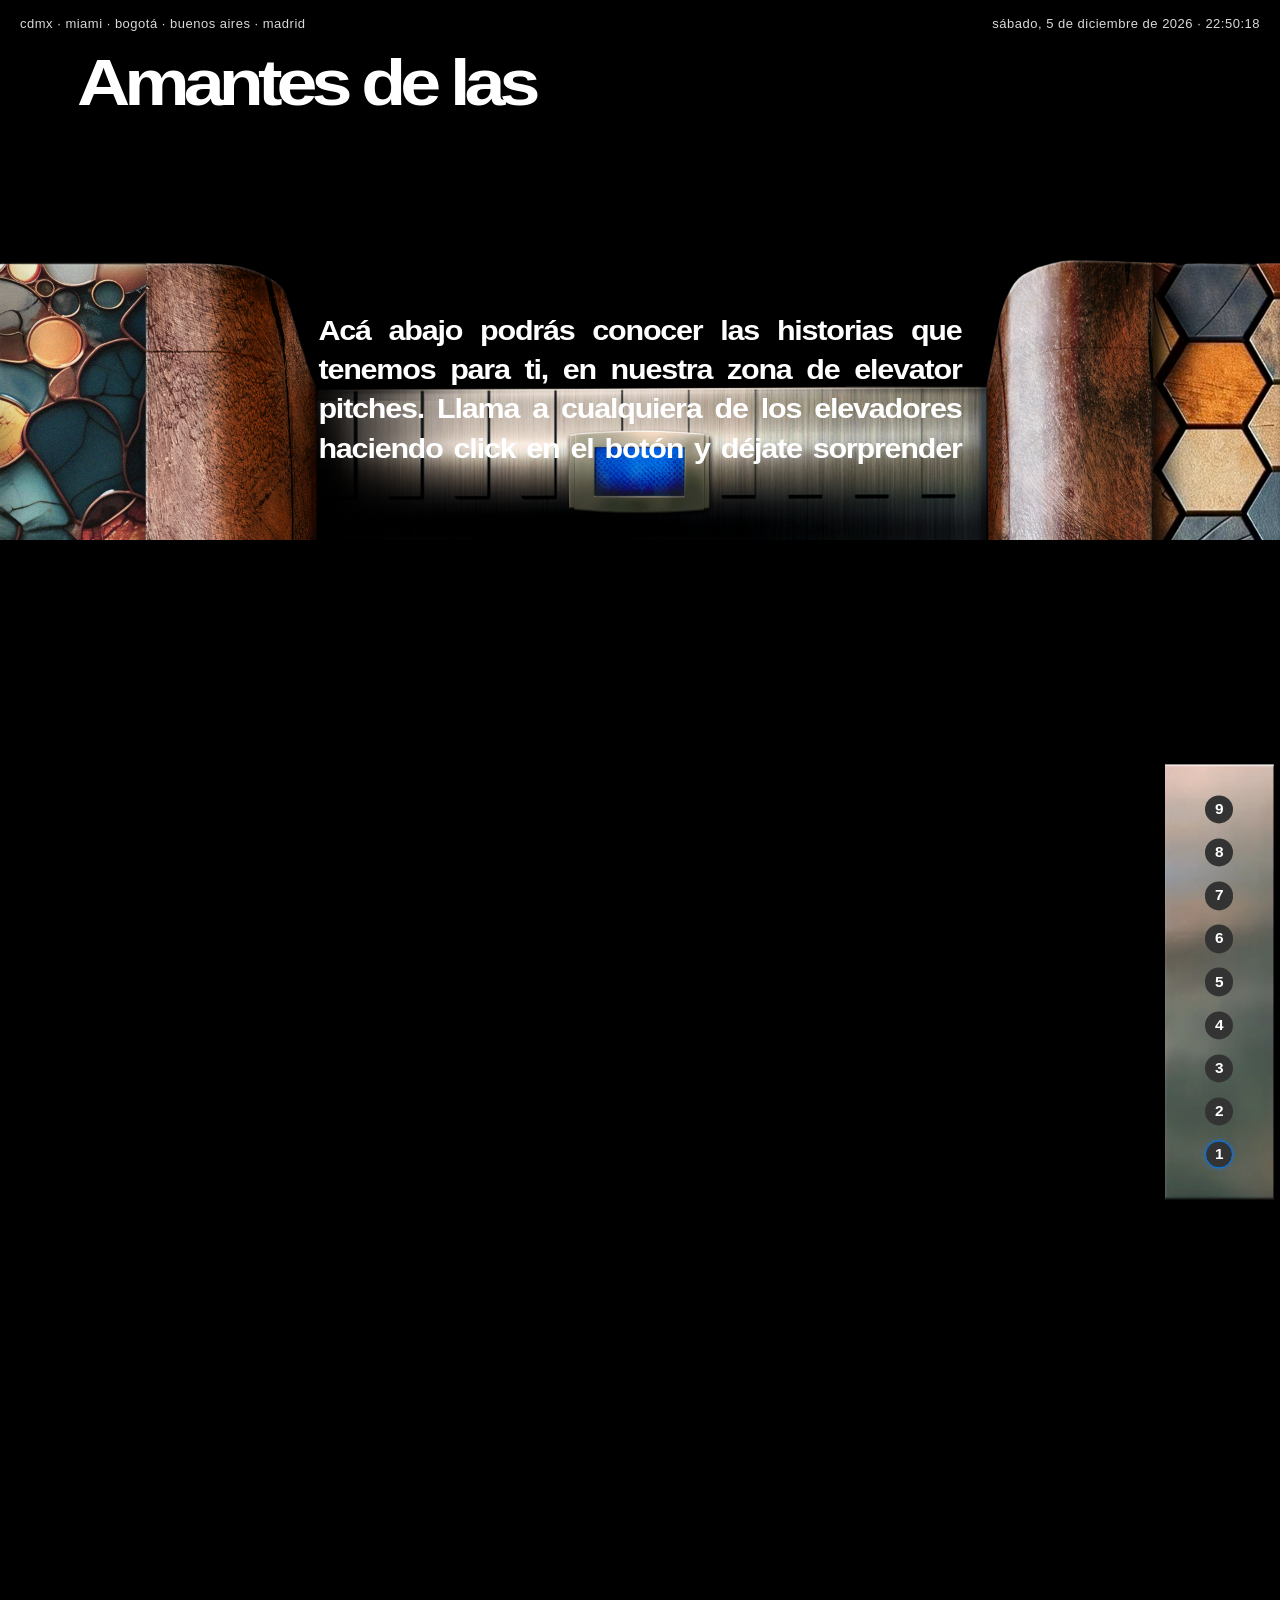
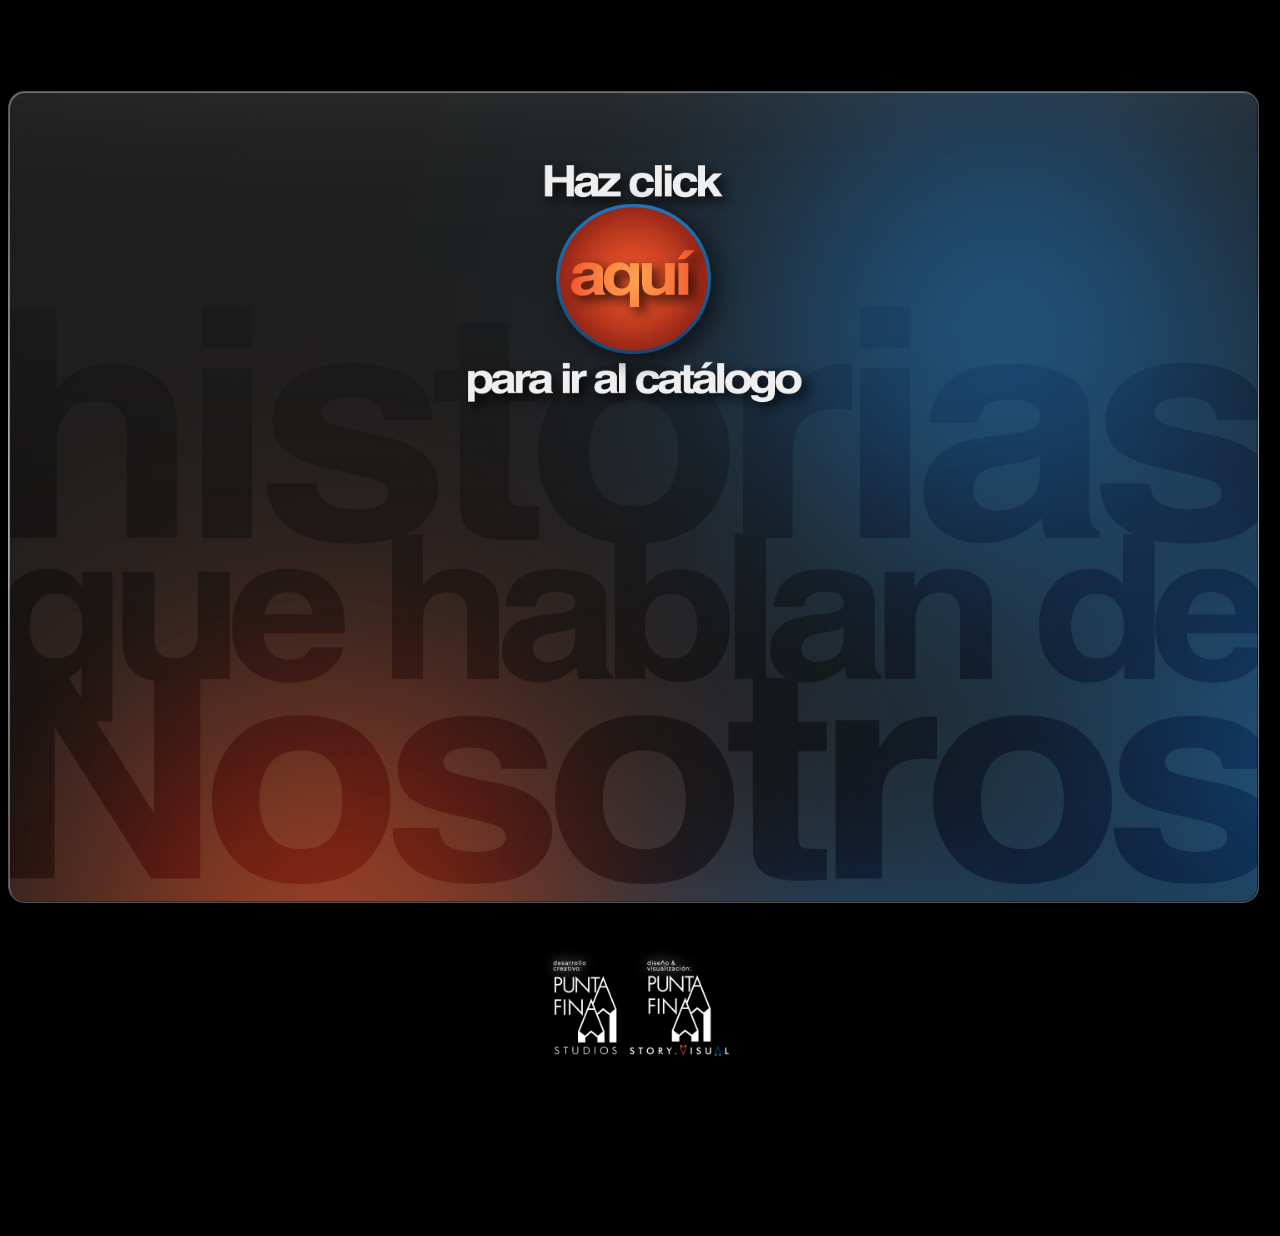
==== amazon-col.html @ 9c2bb6ef "Fix: background duplication in all pages and added video timeline" ====
<!DOCTYPE html>
<html lang="es">

<head>
    <meta charset="UTF-8">
    <meta name="viewport" content="width=device-width, initial-scale=1.0">
    <title>Amazon Col</title>
    <link rel="stylesheet" href="styles.css?v=1.1">
</head>

<body>
    <main>
        <!-- Hero Section (Video 1 + Elevator Frame + Inner Image) -->
        <section class="hero-section">
            <video autoplay muted loop playsinline class="hero-video">
                <source src="Videos/video1.mp4" type="video/mp4">
                Your browser does not support the video tag.
            </video>

            <!-- S1: Header texts -->
            <div id="datetime-display" class="datetime-display"></div>
            <div class="cities-display">cdmx · miami · bogotá · buenos aires · madrid</div>

            <!-- S2: Amantes de las -->
            <div class="amantes-text">Amantes de las</div>

            <!-- S4: Textos descriptivos -->
            <div class="overlay-texts">
                <p class="text-sonamos">Acá abajo podrás conocer las historias que tenemos para ti, en nuestra zona de elevator pitches. Llama a cualquiera de los elevadores haciendo click en el botón y déjate sorprender</p>
            </div>

            <div class="elevator-overlay">
                <img src="Videos/imagen1.png" alt="Elevator Frame" class="elevator-frame">
                <img src="Videos/imagen1.1.png" alt="Elevator Screen" class="elevator-screen">
                <div id="floor-display" class="floor-display">Piso 1</div>
            </div>

        </section>

        <!-- Second Video -->
        <section class="video-section">
            <!-- Preloaded Videos for Amazon Col -->
            <video id="video-1" class="floor-video active" autoplay loop playsinline preload="auto">
                <source src="https://storyvisual.puntafinastudios.com/wp-content/uploads/2026/03/VIDEO-PITCH-Roxana-RAUL.mp4" type="video/mp4">
            </video>
            <video id="video-2" class="floor-video" loop playsinline preload="none">
                <source src="https://storyvisual.puntafinastudios.com/wp-content/uploads/2026/03/VIDEO-PITCH-La-Aeromoza-del-Presidente-RAUL.mp4" type="video/mp4">
            </video>
            <video id="video-3" class="floor-video" loop playsinline preload="none">
                <source src="https://storyvisual.puntafinastudios.com/wp-content/uploads/2026/03/7-VIDEO-PITCH-TU-MEJOR-ERROR-Ascensor.mp4" type="video/mp4">
            </video>
            <video id="video-4" class="floor-video" loop playsinline preload="none">
                <source src="https://storyvisual.puntafinastudios.com/wp-content/uploads/2026/03/3-VIDEO-PITCH-DIARIO-DE-UN-CANALLA-Ascensor.mp4" type="video/mp4">
            </video>
            <video id="video-5" class="floor-video" loop playsinline preload="none">
                <source src="https://storyvisual.puntafinastudios.com/wp-content/uploads/2026/03/8-VIDEO-PITCH-VOLVERTE-A-VER-Ascensor.mp4" type="video/mp4">
            </video>
            <video id="video-6" class="floor-video" loop playsinline preload="none">
                <source src="https://storyvisual.puntafinastudios.com/wp-content/uploads/2026/03/6-VIDEO-PITCH-SENUELO-Ascensor.mp4" type="video/mp4">
            </video>
            <video id="video-7" class="floor-video" loop playsinline preload="none">
                <source src="https://storyvisual.puntafinastudios.com/wp-content/uploads/2026/03/11-VIDEO-PITCH-GUERRA-VERDE-Ascensor.mp4" type="video/mp4">
            </video>
            <video id="video-8" class="floor-video" loop playsinline preload="none">
                <source src="https://storyvisual.puntafinastudios.com/wp-content/uploads/2026/03/12-VIDEO-PITCH-SIN-MATERIAL-PARA-PROTAGONISTA-Ascensor.mp4" type="video/mp4">
            </video>
            <video id="video-9" class="floor-video" loop playsinline preload="none">
                <source src="https://storyvisual.puntafinastudios.com/wp-content/uploads/2026/03/13-VIDEO-PITCH-LO-QUE-VIENE-DESPUES-DEL-AMOR-Ascensor.mp4" type="video/mp4">
            </video>

            <!-- Video Progress Bar -->
            <div class="video-progress-container">
                <div id="video-progress-bar" class="video-progress-bar"></div>
            </div>

            <!-- Video Controls -->
            <div class="video-controls">
                <button id="play-btn" class="control-btn" title="Reproducir">
                    <svg viewBox="0 0 24 24"><path d="M8 5v14l11-7z"/></svg>
                </button>
                <button id="pause-btn" class="control-btn" title="Pausar">
                    <svg viewBox="0 0 24 24"><path d="M6 19h4V5H6v14zm8-14v14h4V5h-4z"/></svg>
                </button>
                <button id="stop-btn" class="control-btn" title="Detener">
                    <svg viewBox="0 0 24 24"><path d="M6 6h12v12H6z"/></svg>
                </button>
            </div>

            <!-- Control Panel -->
            <div class="control-panel nine-floors">
                <img src="Videos/botonera fondo.webp" alt="Control Panel Background" class="panel-bg">
                <div class="panel-buttons">
                    <button class="elevator-btn" data-floor="9" data-title="Lo que viene después del Amor">9</button>
                    <button class="elevator-btn" data-floor="8" data-title="Sin Material para Protagonista">8</button>
                    <button class="elevator-btn" data-floor="7" data-title="Guerra Verde">7</button>
                    <button class="elevator-btn" data-floor="6" data-title="Señuelo">6</button>
                    <button class="elevator-btn" data-floor="5" data-title="Volverte a ver">5</button>
                    <button class="elevator-btn" data-floor="4" data-title="Diario de un Canalla">4</button>
                    <button class="elevator-btn" data-floor="3" data-title="Tu Mejor Error">3</button>
                    <button class="elevator-btn" data-floor="2" data-title="La Aeromoza del Presidente">2</button>
                    <button class="elevator-btn active" data-floor="1" data-title="Roxana">1</button>
                </div>
            </div>
        </section>

        <!-- Use a dedicated section for the base image to avoid overlap -->
        <section class="base-section">
            <div class="base-content-wrapper">
                <a href="catalogo.html">
                    <img src="ascensor/nuevo-haz-click.png" alt="Haz click aquí" class="base-text-overlay">
                </a>
            </div>
            <div class="footer-logos-container">
                <img src="ascensor/logos-pf-storyvisual-base.png" alt="Logos Footer" class="footer-logos">
            </div>
        </section>
    </main>
    <script src="script.js?v=1.1"></script>
</body>

</html>
---- styles.css ----
* {
    margin: 0;
    padding: 0;
    box-sizing: border-box;
}

main {
    max-width: 1920px;
    width: 100%;
    margin: 0 auto;
    background-color: #000;
    position: relative;
    overflow: hidden;
}

body {
    background-color: #000;
    /* Assuming black background from context */
    overflow-x: hidden;
}

.datetime-display {
    position: absolute;
    top: 16px;
    right: 20px;
    z-index: 9999;
    font-family: 'Helvetica Neue', Helvetica, Arial, sans-serif;
    font-size: 13px;
    font-weight: 300;
    color: rgba(255, 255, 255, 0.85);
    text-transform: lowercase;
    letter-spacing: 0.5px;
    pointer-events: none;
}

.cities-display {
    position: absolute;
    top: 16px;
    left: 20px;
    z-index: 9999;
    font-family: 'Helvetica Neue', Helvetica, Arial, sans-serif;
    font-size: 13px;
    font-weight: 300;
    color: rgba(255, 255, 255, 0.85);
    text-transform: lowercase;
    letter-spacing: 0.5px;
    pointer-events: none;
}

/* S2: "Amantes de las" */
.amantes-text {
    position: absolute;
    top: 46px;
    left: 77px;
    z-index: 9998;
    font-family: 'Helvetica Neue', Helvetica, Arial, sans-serif;
    font-weight: bold;
    font-size: 48pt;
    color: #fff;
    letter-spacing: -0.08em;
    transform: scaleX(1.15);
    transform-origin: left center;
    white-space: nowrap;
    pointer-events: none;
}

/* S4: Textos descriptivos */
/* S4: Textos descriptivos */
.overlay-texts {
    position: absolute;
    top: 0;
    left: 0;
    width: 100%;
    height: 100%;
    pointer-events: none;
    z-index: 9998;
}

.text-sonamos {
    position: absolute;
    top: calc(58% - 60px);
    left: 50%;
    transform: translateX(-50%) scaleX(1.09);
    transform-origin: center center;
    opacity: 0;
    filter: blur(10px);
    transition: opacity 0.1s ease-out, filter 0.1s ease-out;
    width: 590px;
    max-width: 90%;
    font-family: 'Helvetica Neue', Helvetica, Arial, sans-serif;
    font-weight: bold;
    font-size: 21pt;
    color: #fff;
    letter-spacing: -0.04em;
    text-align: justify;
    text-align-last: justify;
    line-height: 1.4;
}



.hero-section {
    position: relative;
    width: 100%;
    overflow: hidden;
    margin-bottom: -108px;
    /* Pull next section up to fill gap */
}

.hero-video {
    width: 100%;
    height: auto;
    display: block;
    position: relative;
    /* top: 100px; Removed to fix top gap */
    /* Shift down to hide bottom black strip behind frame */
    /* If the video should cover the whole screen, utilize object-fit. 
       For now, let's assume it sets the height of the section. */
}

.elevator-overlay {
    position: absolute;
    bottom: 100px;
    /* Move frame up to chase video and cover strip */
    left: 0;
    width: 100%;
    display: flex;
    justify-content: center;
    align-items: center;
    z-index: 10;
    /* Ensure it sits on top of the video */
}

.elevator-frame {
    width: 100%;
    height: auto;
    display: block;
    position: relative;
    z-index: 1;
}

.elevator-screen {
    position: absolute;
    width: 14%;
    /* Approx calculation based on 272/1920 ~= 14% */
    max-width: 272px;
    height: auto;
    z-index: 2;
    /* In front of the frame */
    top: 58%;
    /* Move down to align with silver bezel */
    /* Center centering is handled by flex on parent, but let's be explicit if needed */
}

.base-section {
    position: relative;
    width: 100%;
    overflow: visible;
    margin-top: 250px;
    margin-bottom: 300px; /* Added padding for logos */
    z-index: 10;
    background-color: #000;
}

/* Base Section Gradient Blending - Fades UP from the section into black */
.base-section::before {
    content: "";
    position: absolute;
    top: -250px;
    /* Start higher above the section */
    left: 0;
    width: 100%;
    height: 250px;
    background: linear-gradient(to top, #000, transparent);
    pointer-events: none;
    z-index: 100;
}

/* Background Mockup (GLASS DOWN) */
.base-section::after {
    content: "";
    display: block;
    width: 100%;
    padding-bottom: 66.7%;
    background-image: url('ascensor/fondo-historias.png');
    background-size: 100% auto;
    background-position: center top;
    background-repeat: no-repeat;
}

.footer-logos-container {
    display: flex !important;
    justify-content: center;
    position: absolute;
    bottom: -150px; /* Positioned in the black area below the background image */
    width: 100%;
    z-index: 20;
}

.footer-logos {
    width: 20%;
    max-width: 350px;
    height: auto;
}

.base-content-wrapper {
    position: absolute;
    top: calc(50% - 220px);
    /* Positioned centrally over the background mockup */
    left: 50%;
    transform: translate(-50%, -50%);
    width: 100%;
    display: flex;
    flex-direction: column;
    align-items: center;
    justify-content: center;
    z-index: 30;
}

.base-text-overlay {
    position: relative;
    width: 55%;
    max-width: 650px;
    margin: 0 auto;
    display: block !important;
}

.video-section {
    position: relative;
    width: 100%;
    margin: 0;
    line-height: 0;
    min-height: 100vh;
}

.floor-video {
    position: absolute;
    top: 0;
    left: 0;
    width: 100%;
    height: auto;
    opacity: 0;
    transition: opacity 0.5s ease;
    z-index: 1;
}

.floor-video.active {
    opacity: 1;
    z-index: 2;
}

.video-controls {
    position: absolute;
    bottom: -180px;
    /* Matches original requested vertical offset */
    left: 50%;
    transform: translateX(-50%);
    z-index: 30;
    display: flex;
    gap: 20px;
    background: rgba(0, 0, 0, 0.4);
    padding: 10px 20px;
    border-radius: 40px;
    backdrop-filter: blur(10px);
    border: 1px solid rgba(255, 255, 255, 0.2);
    opacity: 0;
    transition: opacity 0.3s ease;
}

.video-section:hover .video-controls {
    opacity: 1;
}

.video-progress-container {
    position: absolute;
    bottom: -90px; /* Positioned above the playback controls */
    left: 50%;
    transform: translateX(-50%);
    width: 60%;
    height: 6px;
    background: rgba(255, 255, 255, 0.2);
    border-radius: 10px;
    z-index: 35;
    cursor: pointer;
    overflow: hidden;
    opacity: 0;
    transition: opacity 0.3s ease, height 0.2s ease;
}

.video-section:hover .video-progress-container {
    opacity: 1;
}

.video-progress-container:hover {
    height: 8px;
}

.video-progress-bar {
    width: 0%;
    height: 100%;
    background: #fff;
    box-shadow: 0 0 10px rgba(255, 255, 255, 0.8);
    transition: width 0.1s linear;
}

.control-btn {
    background: none;
    border: none;
    color: #fff;
    cursor: pointer;
    width: 44px;
    height: 44px;
    display: flex;
    align-items: center;
    justify-content: center;
    border-radius: 50%;
    transition: all 0.2s ease;
    font-size: 20px;
}

.control-btn:hover {
    background: rgba(255, 255, 255, 0.2);
    transform: scale(1.1);
}

.control-btn svg {
    width: 24px;
    height: 24px;
    fill: currentColor;
}

/* Control Panel / Elevator Buttons */
.control-panel {
    position: absolute;
    right: 0.5%;
    top: 50%;
    transform: translateY(-50%);
    width: 8.5vw;
    height: 24vw;
    z-index: 20;
}

.control-panel.nine-floors {
    height: 34vw;
}

.control-panel.ten-floors {
    height: 37vw;
}

.control-panel.eleven-floors {
    height: 44vw;
}

.panel-bg {
    width: 100%;
    height: 100%;
    object-fit: fill;
    display: block;
    position: absolute;
    top: 0;
    left: 0;
    z-index: -1;
}

.panel-buttons {
    position: absolute;
    top: 0;
    left: 0;
    width: 100%;
    height: 100%;
    display: flex;
    flex-direction: column;
    justify-content: space-evenly;
    align-items: center;
    padding: 20% 0;
}

.nine-floors .panel-buttons { padding: 15% 0; }
.ten-floors .panel-buttons { padding: 12% 0; }
.eleven-floors .panel-buttons { padding: 14% 0; }

.elevator-btn {
    width: 2.2vw;
    height: 2.2vw;
    border-radius: 50%;
    background-color: #333;
    color: #fff;
    border: none;
    font-weight: bold;
    font-size: 1.2vw;
    cursor: pointer;
    display: flex;
    justify-content: center;
    align-items: center;
    transition: background 0.3s;
    position: relative;
}

.elevator-btn:hover { background-color: #555; }

.elevator-btn.active {
    border: 1px solid #007bff;
    box-shadow: 0 0 5px rgba(0, 123, 255, 0.5);
}

.elevator-btn::after {
    content: attr(data-title);
    position: absolute;
    right: calc(100% + 15px);
    top: 50%;
    transform: translateY(-50%) translateX(10px);
    background: rgba(0, 0, 0, 0.8);
    color: #fff;
    padding: 6px 12px;
    border-radius: 4px;
    font-size: 1.1vw;
    white-space: nowrap;
    opacity: 0;
    pointer-events: none;
    transition: all 0.3s ease;
    border: 1px solid rgba(255, 255, 255, 0.2);
    backdrop-filter: blur(5px);
    z-index: 100;
}

.elevator-btn:hover::after {
    opacity: 1;
    transform: translateY(-50%) translateX(0);
}

.floor-display {
    position: absolute;
    top: 2075px;
    left: 50%;
    transform: translateX(-50%);
    width: 14%;
    max-width: 272px;
    aspect-ratio: 272 / 187;
    z-index: 5;
    color: #fff;
    font-family: 'Courier New', Courier, monospace;
    font-size: 1.5vw;
    font-weight: bold;
    text-shadow: 0 0 5px rgba(255, 255, 255, 0.8), 0 0 10px rgba(0, 0, 255, 0.5);
    pointer-events: none;
}

@media (max-width: 768px) {
    .control-panel {
        width: 15vw;
        height: 45vw;
    }
}
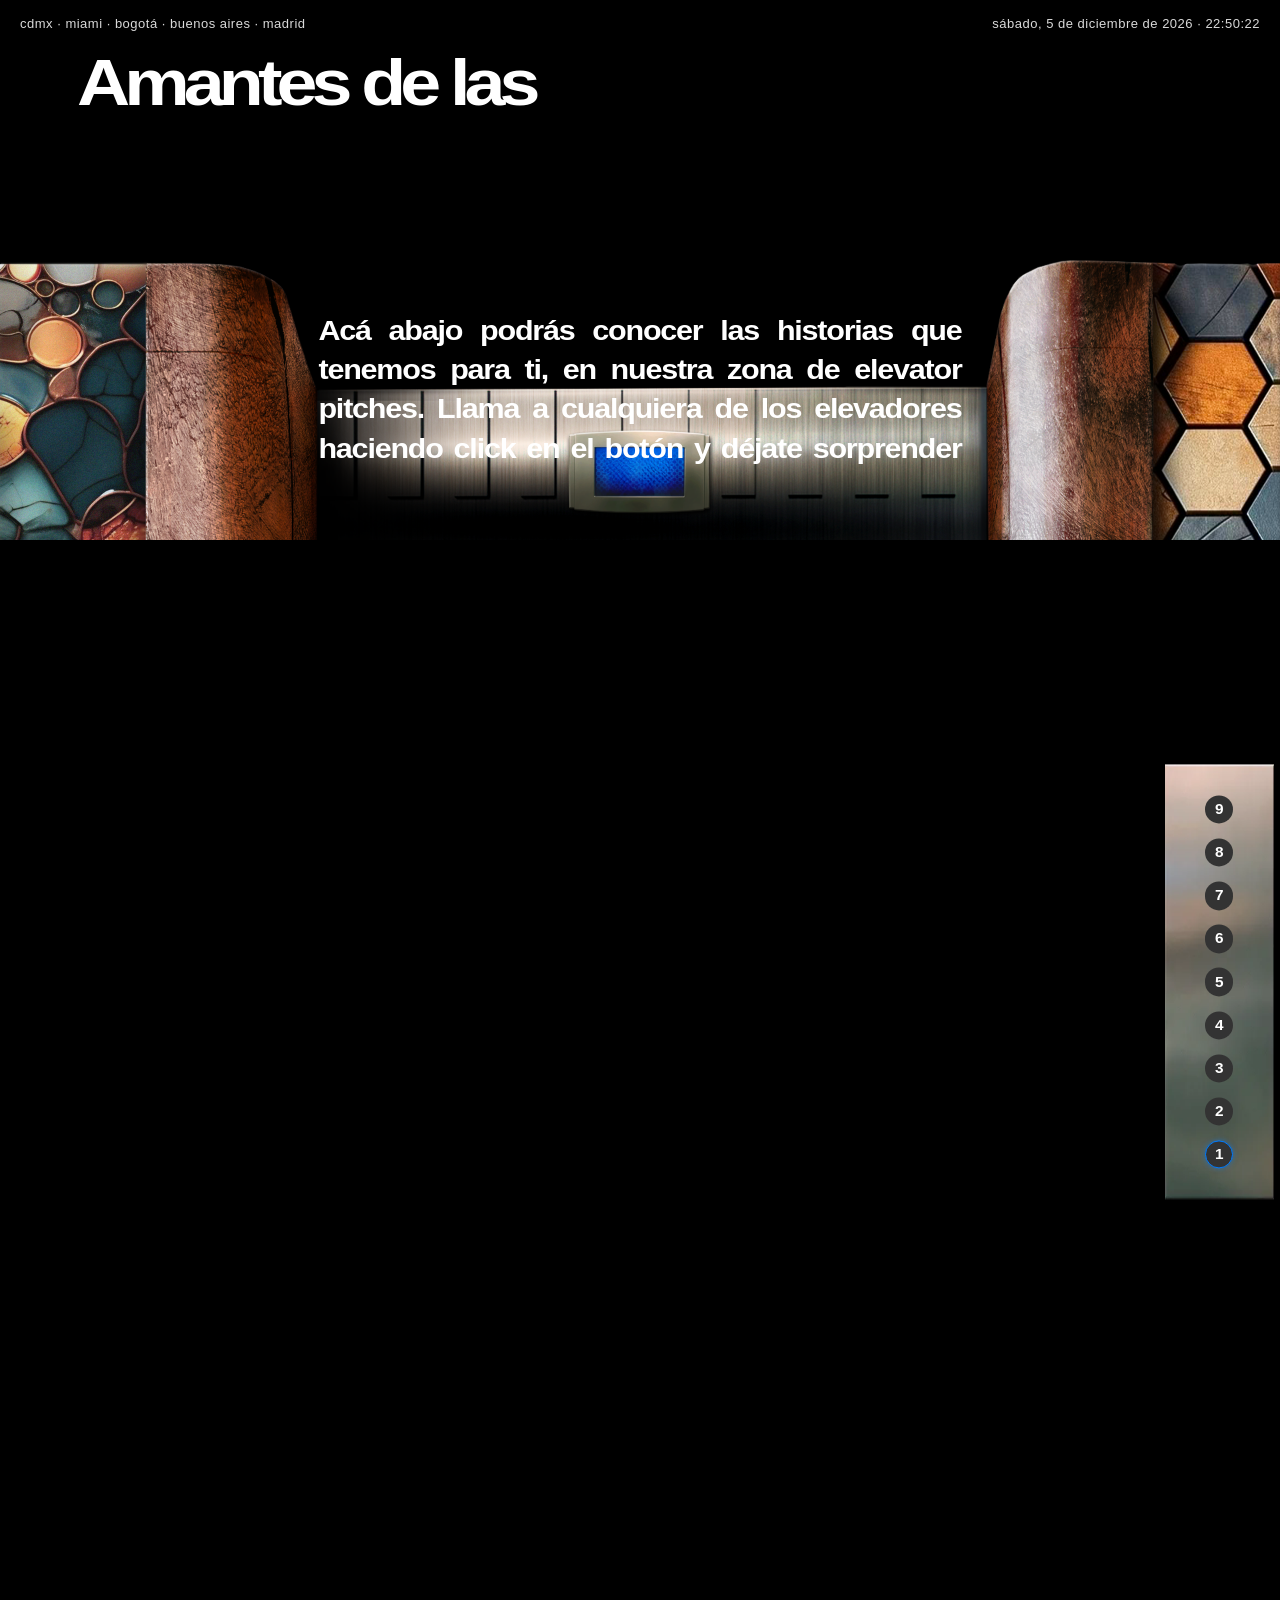
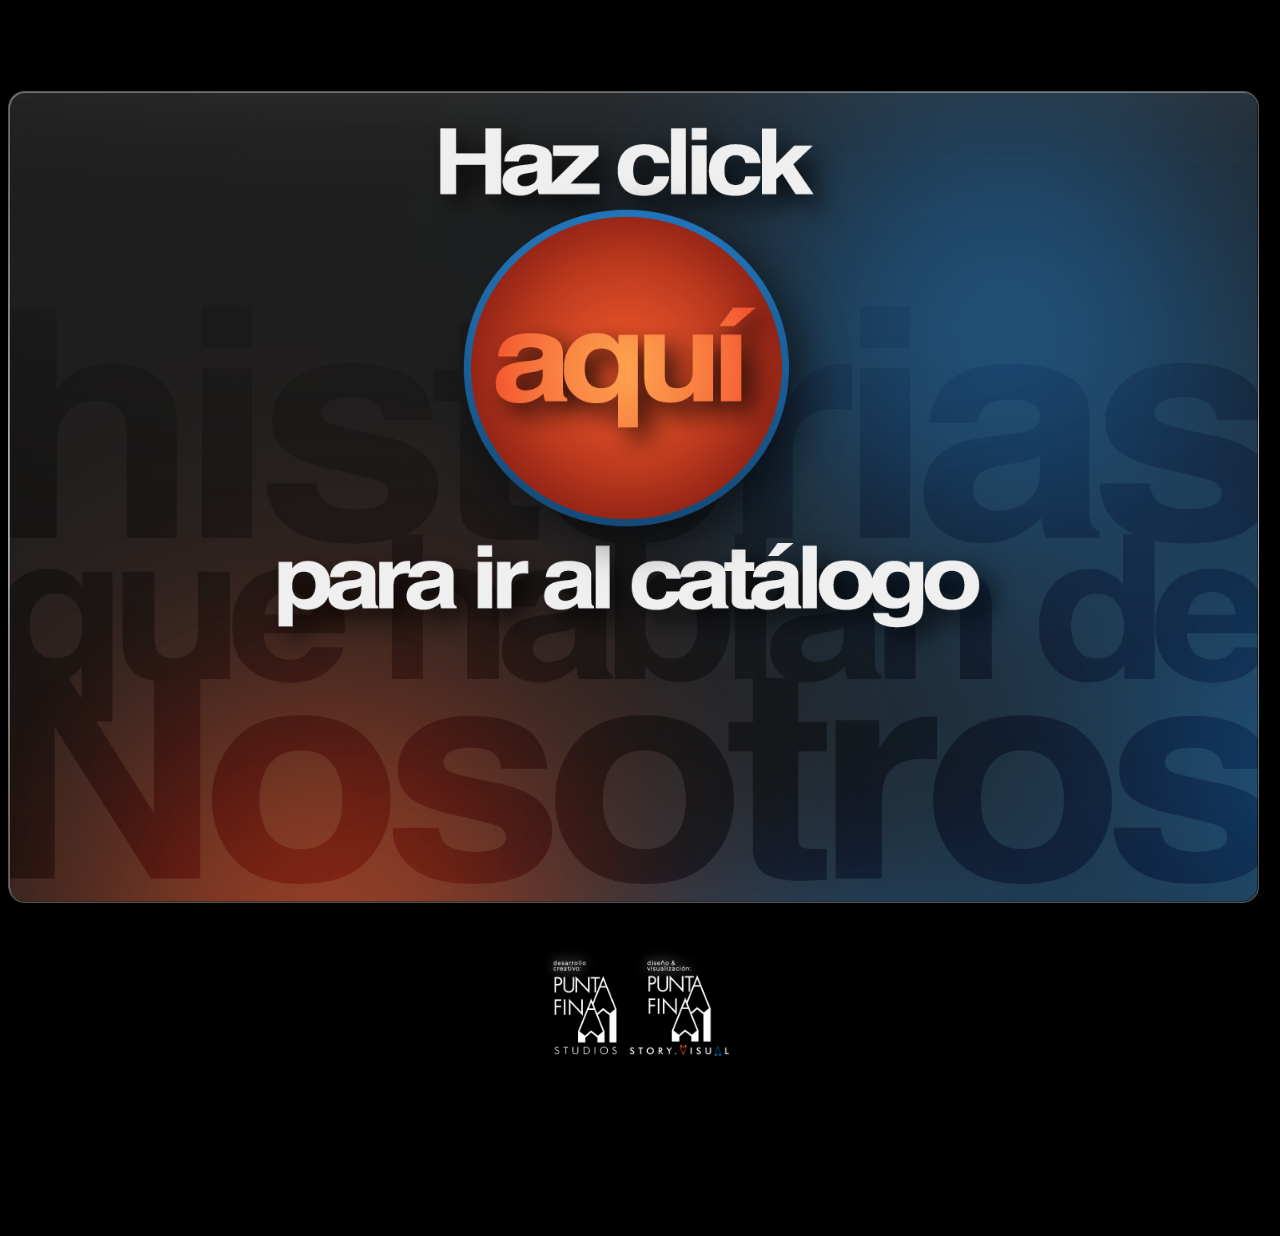
==== commit 1773d04e: "Update Amazon MX and COL button links" ====
--- a/amazon-col.html
+++ b/amazon-col.html
@@ -8,7 +8,7 @@
     <link rel="stylesheet" href="styles.css?v=1.1">
 </head>
 
-<body>
+<body class="amazon-col-page">
     <main>
         <!-- Hero Section (Video 1 + Elevator Frame + Inner Image) -->
         <section class="hero-section">
@@ -106,7 +106,7 @@
         <!-- Use a dedicated section for the base image to avoid overlap -->
         <section class="base-section">
             <div class="base-content-wrapper">
-                <a href="catalogo.html">
+                <a href="https://storyvisual.puntafinastudios.com/amazon_col/">
                     <img src="ascensor/nuevo-haz-click.png" alt="Haz click aquí" class="base-text-overlay">
                 </a>
             </div>
--- a/styles.css
+++ b/styles.css
@@ -225,6 +225,13 @@
     display: block !important;
 }
 
+.amazon-mx-page .base-text-overlay,
+.amazon-col-page .base-text-overlay {
+    width: 80%;
+    max-width: 1040px; /* Reduced by 20% from 1300px */
+    margin-top: 200px; /* Lowered by 200px total */
+}
+
 .video-section {
     position: relative;
     width: 100%;
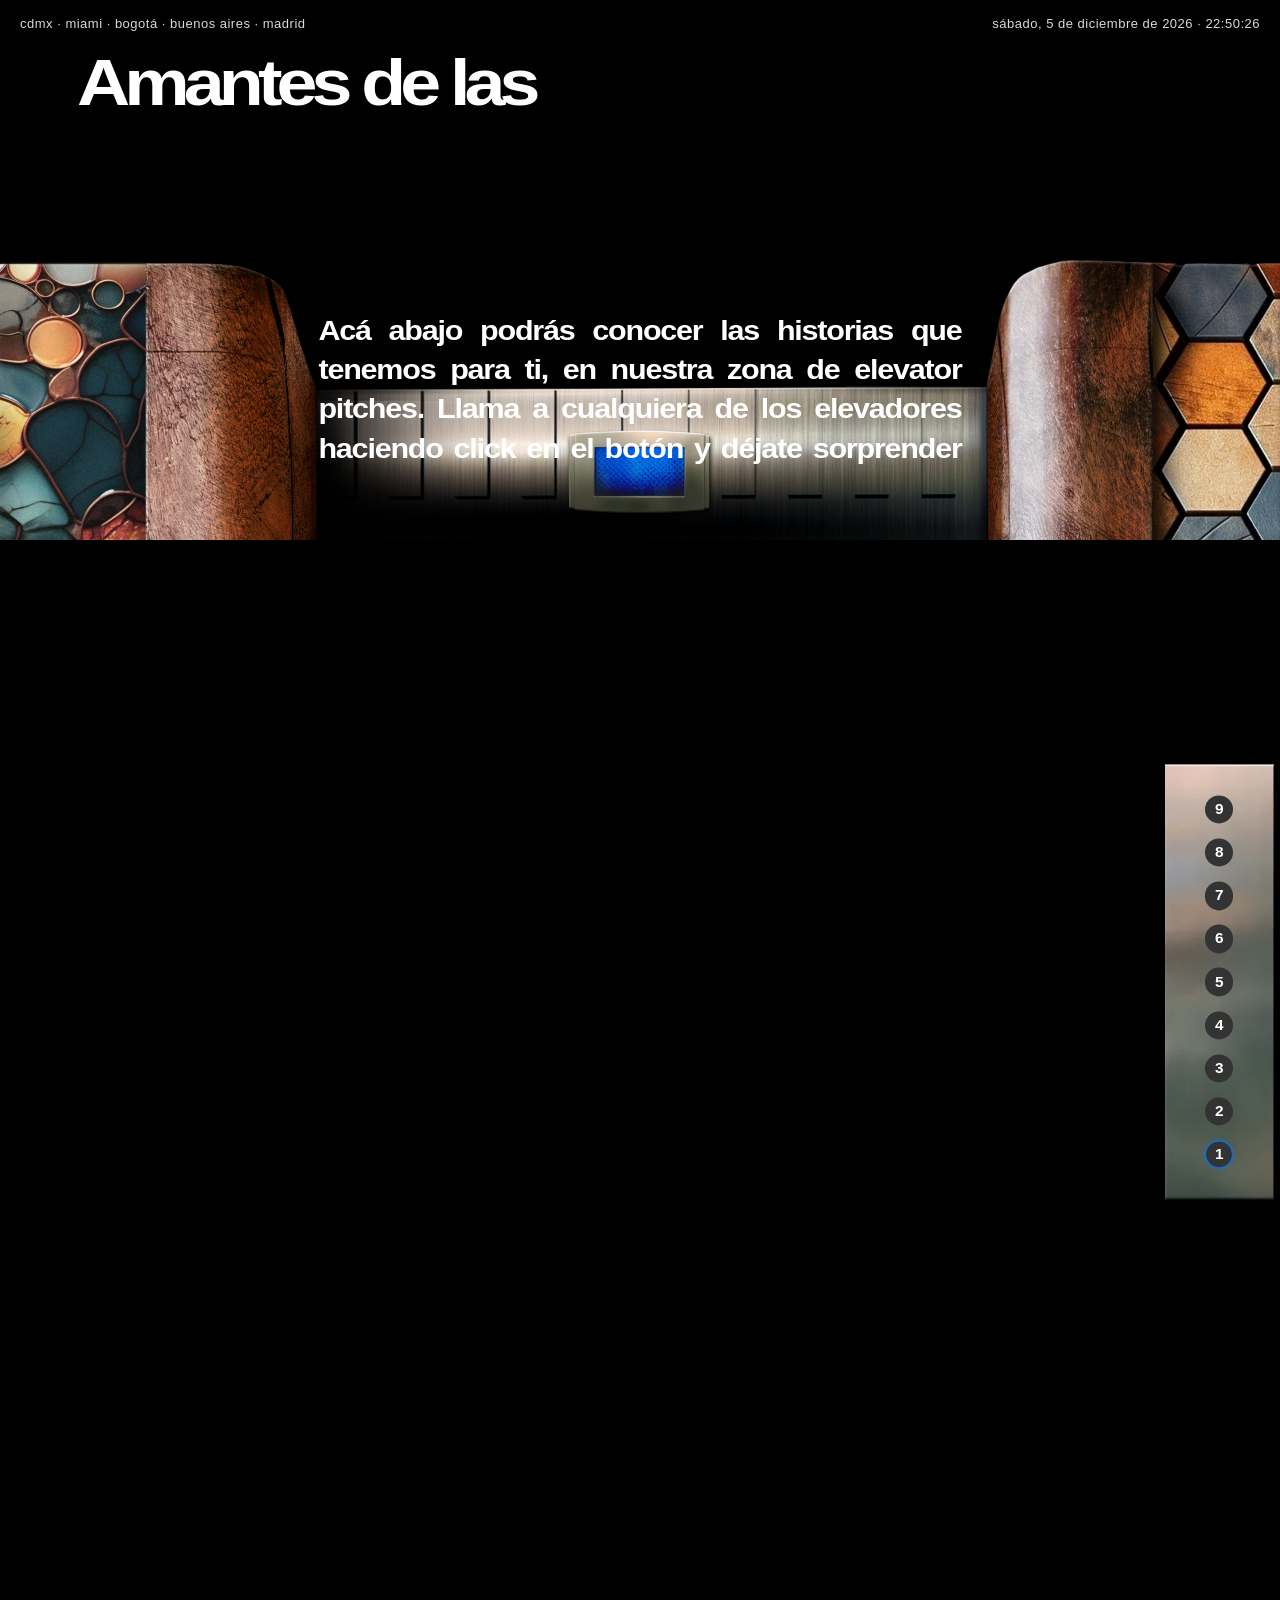
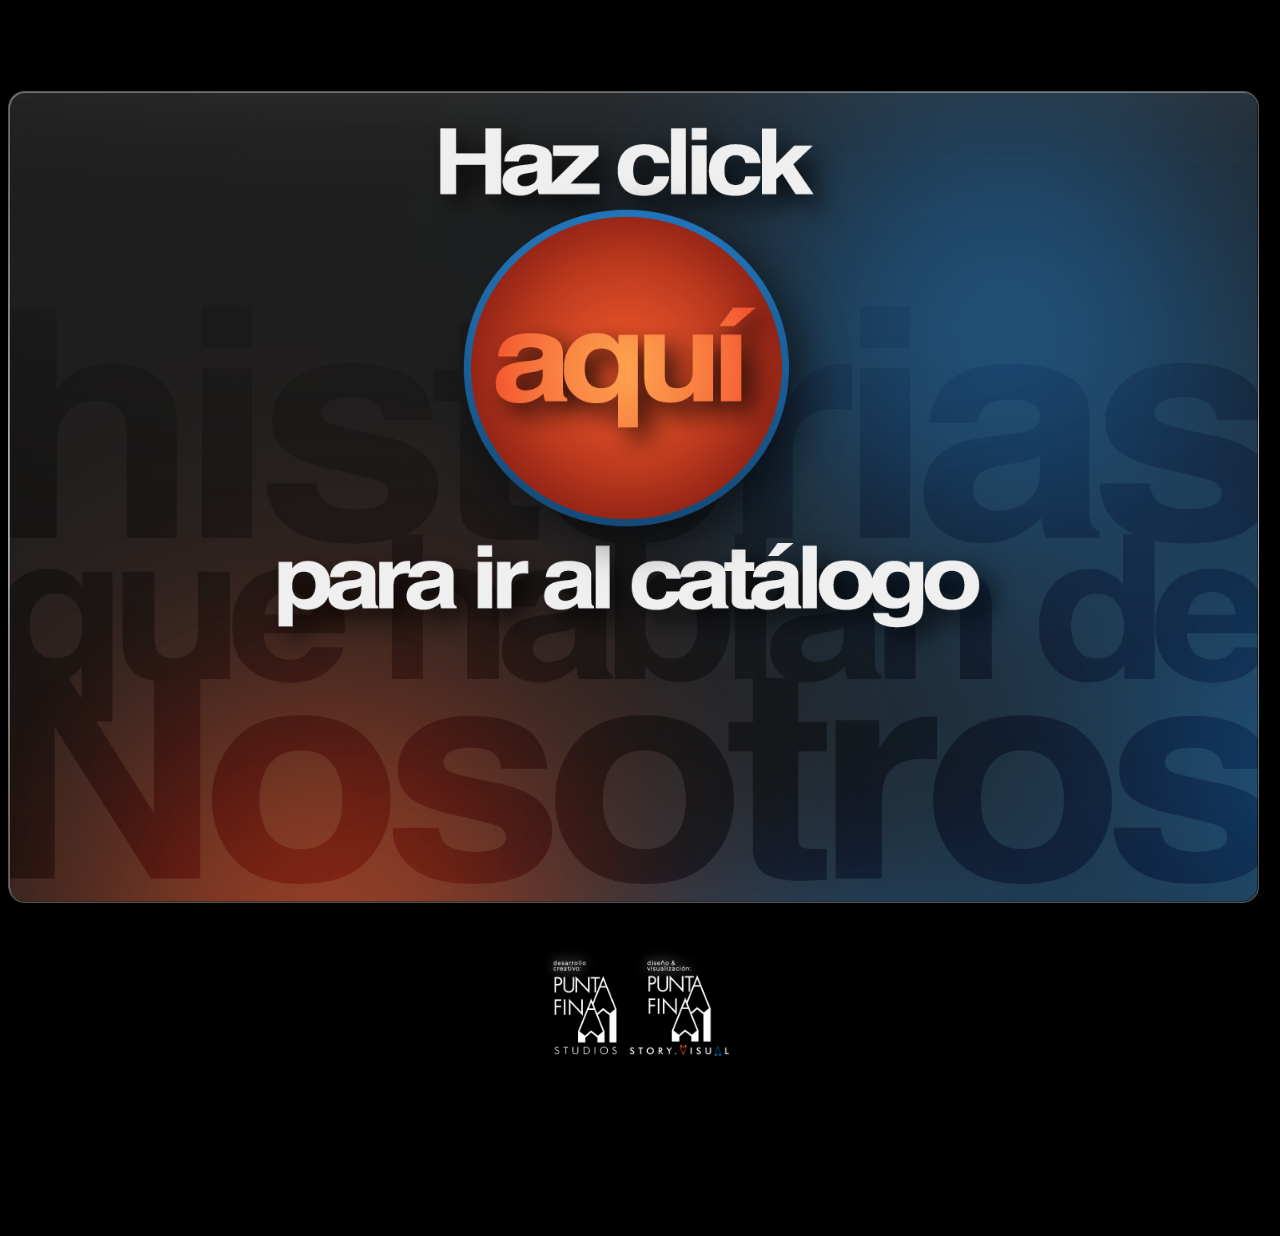
==== commit 04e30f40: "Optimize video loading, disable auto-play and loop" ====
--- a/amazon-col.html
+++ b/amazon-col.html
@@ -40,31 +40,31 @@
         <!-- Second Video -->
         <section class="video-section">
             <!-- Preloaded Videos for Amazon Col -->
-            <video id="video-1" class="floor-video active" autoplay loop playsinline preload="auto">
+            <video id="video-1" class="floor-video active" playsinline preload="metadata">
                 <source src="https://storyvisual.puntafinastudios.com/wp-content/uploads/2026/03/VIDEO-PITCH-Roxana-RAUL.mp4" type="video/mp4">
             </video>
-            <video id="video-2" class="floor-video" loop playsinline preload="none">
+            <video id="video-2" class="floor-video" playsinline preload="metadata">
                 <source src="https://storyvisual.puntafinastudios.com/wp-content/uploads/2026/03/VIDEO-PITCH-La-Aeromoza-del-Presidente-RAUL.mp4" type="video/mp4">
             </video>
-            <video id="video-3" class="floor-video" loop playsinline preload="none">
+            <video id="video-3" class="floor-video" playsinline preload="metadata">
                 <source src="https://storyvisual.puntafinastudios.com/wp-content/uploads/2026/03/7-VIDEO-PITCH-TU-MEJOR-ERROR-Ascensor.mp4" type="video/mp4">
             </video>
-            <video id="video-4" class="floor-video" loop playsinline preload="none">
+            <video id="video-4" class="floor-video" playsinline preload="metadata">
                 <source src="https://storyvisual.puntafinastudios.com/wp-content/uploads/2026/03/3-VIDEO-PITCH-DIARIO-DE-UN-CANALLA-Ascensor.mp4" type="video/mp4">
             </video>
-            <video id="video-5" class="floor-video" loop playsinline preload="none">
+            <video id="video-5" class="floor-video" playsinline preload="metadata">
                 <source src="https://storyvisual.puntafinastudios.com/wp-content/uploads/2026/03/8-VIDEO-PITCH-VOLVERTE-A-VER-Ascensor.mp4" type="video/mp4">
             </video>
-            <video id="video-6" class="floor-video" loop playsinline preload="none">
+            <video id="video-6" class="floor-video" playsinline preload="metadata">
                 <source src="https://storyvisual.puntafinastudios.com/wp-content/uploads/2026/03/6-VIDEO-PITCH-SENUELO-Ascensor.mp4" type="video/mp4">
             </video>
-            <video id="video-7" class="floor-video" loop playsinline preload="none">
+            <video id="video-7" class="floor-video" playsinline preload="metadata">
                 <source src="https://storyvisual.puntafinastudios.com/wp-content/uploads/2026/03/11-VIDEO-PITCH-GUERRA-VERDE-Ascensor.mp4" type="video/mp4">
             </video>
-            <video id="video-8" class="floor-video" loop playsinline preload="none">
+            <video id="video-8" class="floor-video" playsinline preload="metadata">
                 <source src="https://storyvisual.puntafinastudios.com/wp-content/uploads/2026/03/12-VIDEO-PITCH-SIN-MATERIAL-PARA-PROTAGONISTA-Ascensor.mp4" type="video/mp4">
             </video>
-            <video id="video-9" class="floor-video" loop playsinline preload="none">
+            <video id="video-9" class="floor-video" playsinline preload="metadata">
                 <source src="https://storyvisual.puntafinastudios.com/wp-content/uploads/2026/03/13-VIDEO-PITCH-LO-QUE-VIENE-DESPUES-DEL-AMOR-Ascensor.mp4" type="video/mp4">
             </video>
 
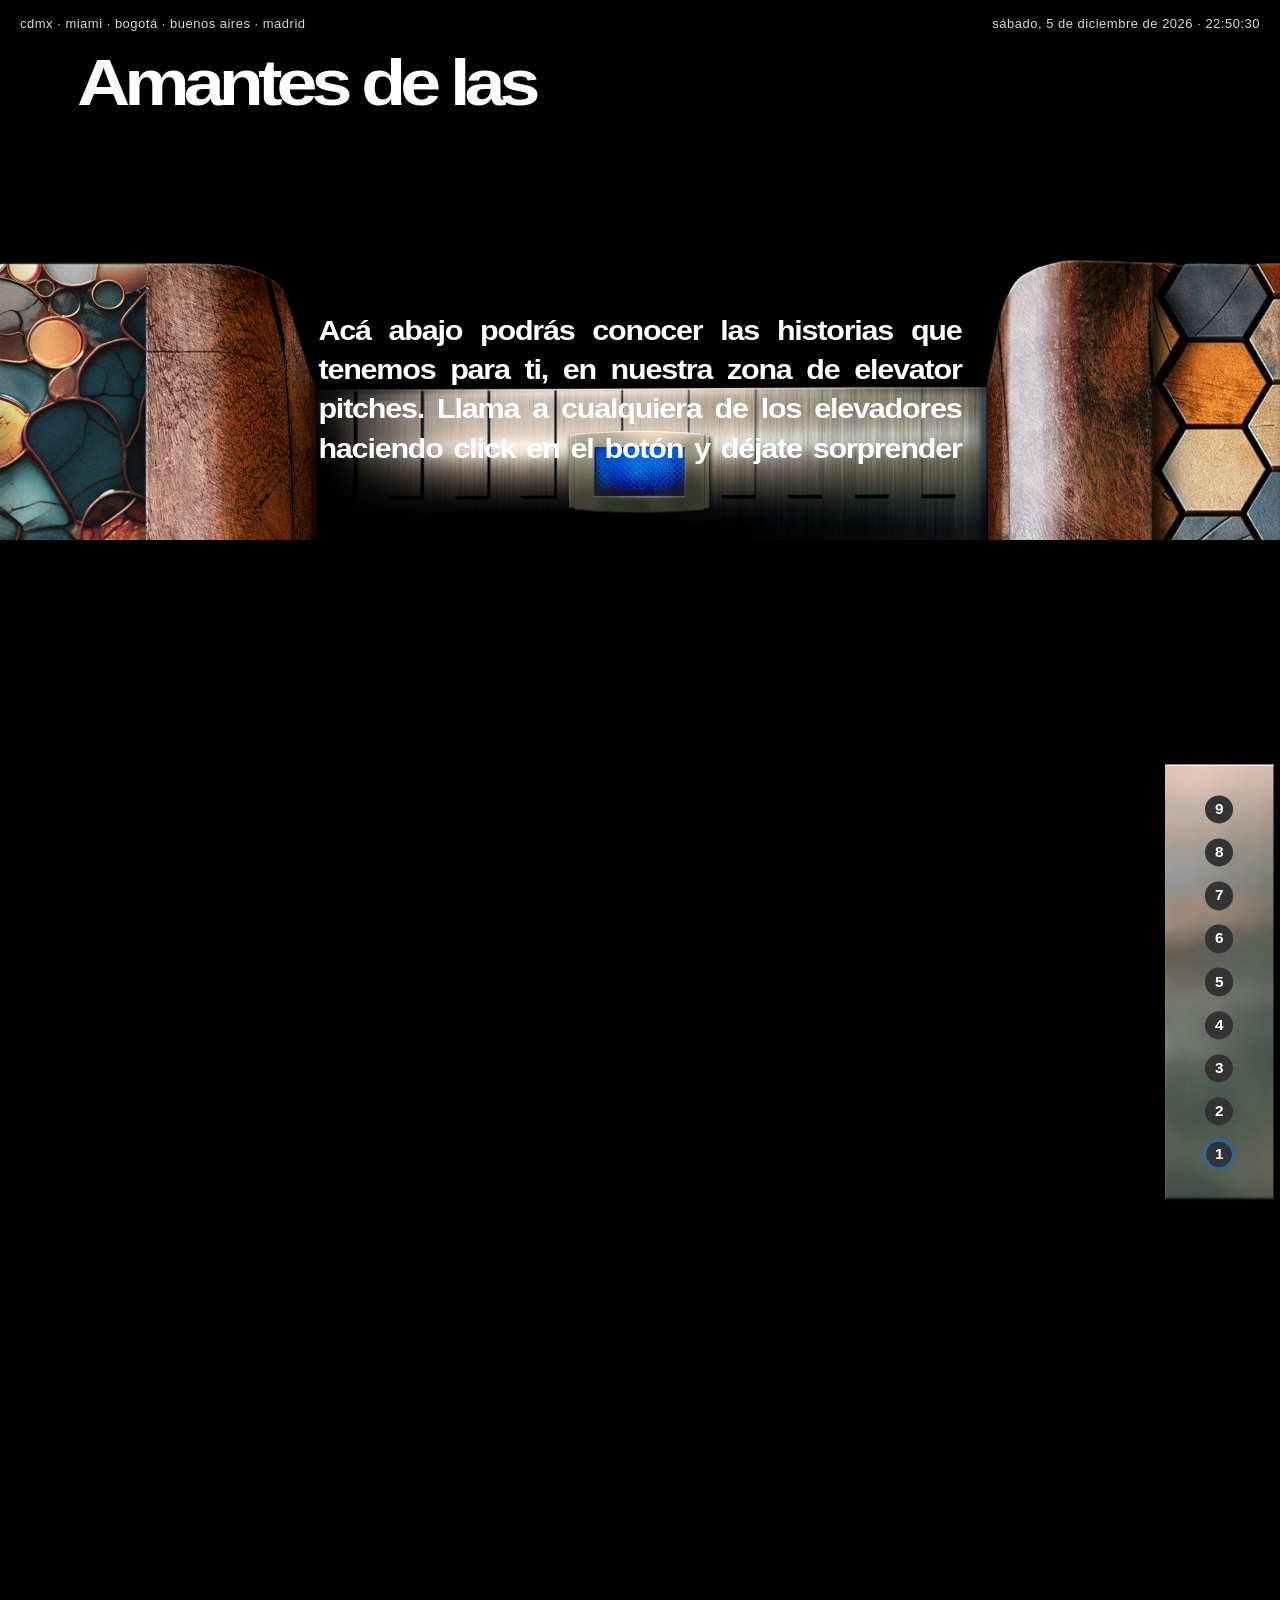
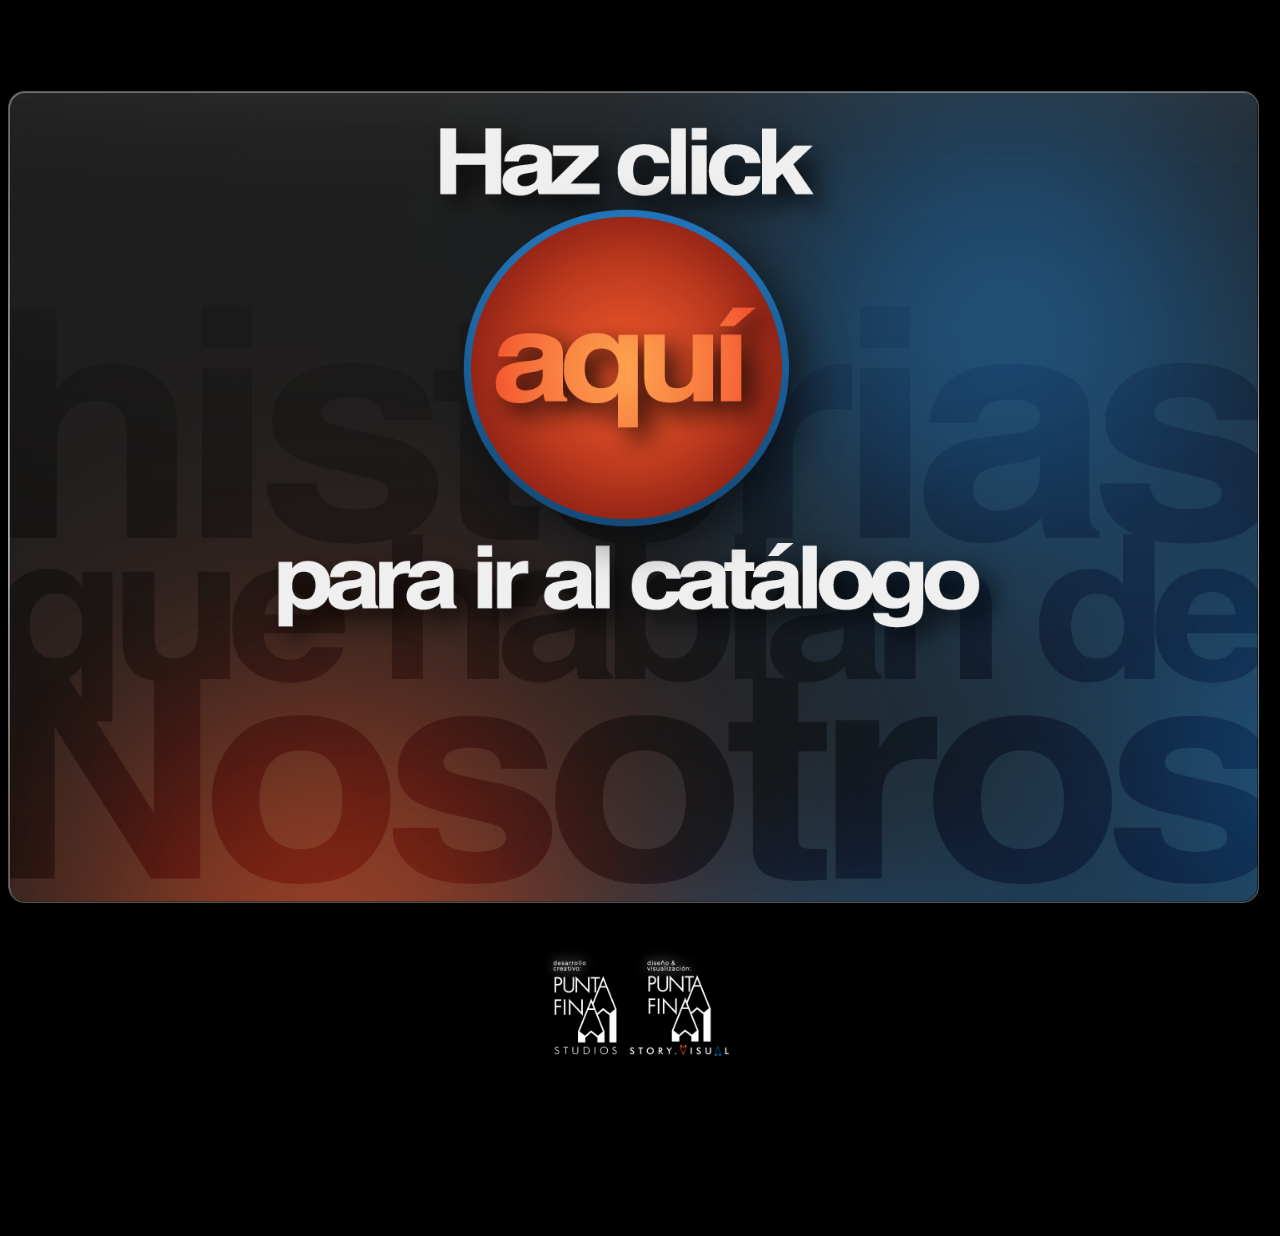
==== commit fb058e3f: "Update video player to support Vimeo (hybrid mode) for MX and COL pages" ====
--- a/amazon-col.html
+++ b/amazon-col.html
@@ -6,6 +6,7 @@
     <meta name="viewport" content="width=device-width, initial-scale=1.0">
     <title>Amazon Col</title>
     <link rel="stylesheet" href="styles.css?v=1.1">
+    <script src="https://player.vimeo.com/api/player.js"></script>
 </head>
 
 <body class="amazon-col-page">
@@ -40,21 +41,15 @@
         <!-- Second Video -->
         <section class="video-section">
             <!-- Preloaded Videos for Amazon Col -->
-            <video id="video-1" class="floor-video active" playsinline preload="metadata">
-                <source src="https://storyvisual.puntafinastudios.com/wp-content/uploads/2026/03/VIDEO-PITCH-Roxana-RAUL.mp4" type="video/mp4">
-            </video>
-            <video id="video-2" class="floor-video" playsinline preload="metadata">
-                <source src="https://storyvisual.puntafinastudios.com/wp-content/uploads/2026/03/VIDEO-PITCH-La-Aeromoza-del-Presidente-RAUL.mp4" type="video/mp4">
-            </video>
+            <div id="video-1" class="floor-video active" data-vimeo-id="117863525"></div>
+            <div id="video-2" class="floor-video" data-vimeo-id="1178636661"></div>
             <video id="video-3" class="floor-video" playsinline preload="metadata">
                 <source src="https://storyvisual.puntafinastudios.com/wp-content/uploads/2026/03/7-VIDEO-PITCH-TU-MEJOR-ERROR-Ascensor.mp4" type="video/mp4">
             </video>
             <video id="video-4" class="floor-video" playsinline preload="metadata">
                 <source src="https://storyvisual.puntafinastudios.com/wp-content/uploads/2026/03/3-VIDEO-PITCH-DIARIO-DE-UN-CANALLA-Ascensor.mp4" type="video/mp4">
             </video>
-            <video id="video-5" class="floor-video" playsinline preload="metadata">
-                <source src="https://storyvisual.puntafinastudios.com/wp-content/uploads/2026/03/8-VIDEO-PITCH-VOLVERTE-A-VER-Ascensor.mp4" type="video/mp4">
-            </video>
+            <div id="video-5" class="floor-video" data-vimeo-id="1178637965"></div>
             <video id="video-6" class="floor-video" playsinline preload="metadata">
                 <source src="https://storyvisual.puntafinastudios.com/wp-content/uploads/2026/03/6-VIDEO-PITCH-SENUELO-Ascensor.mp4" type="video/mp4">
             </video>
--- a/styles.css
+++ b/styles.css
@@ -251,6 +251,15 @@
     z-index: 1;
 }
 
+div.floor-video {
+    height: 100%;
+}
+
+.floor-video iframe {
+    width: 100% !important;
+    height: 100% !important;
+}
+
 .floor-video.active {
     opacity: 1;
     z-index: 2;
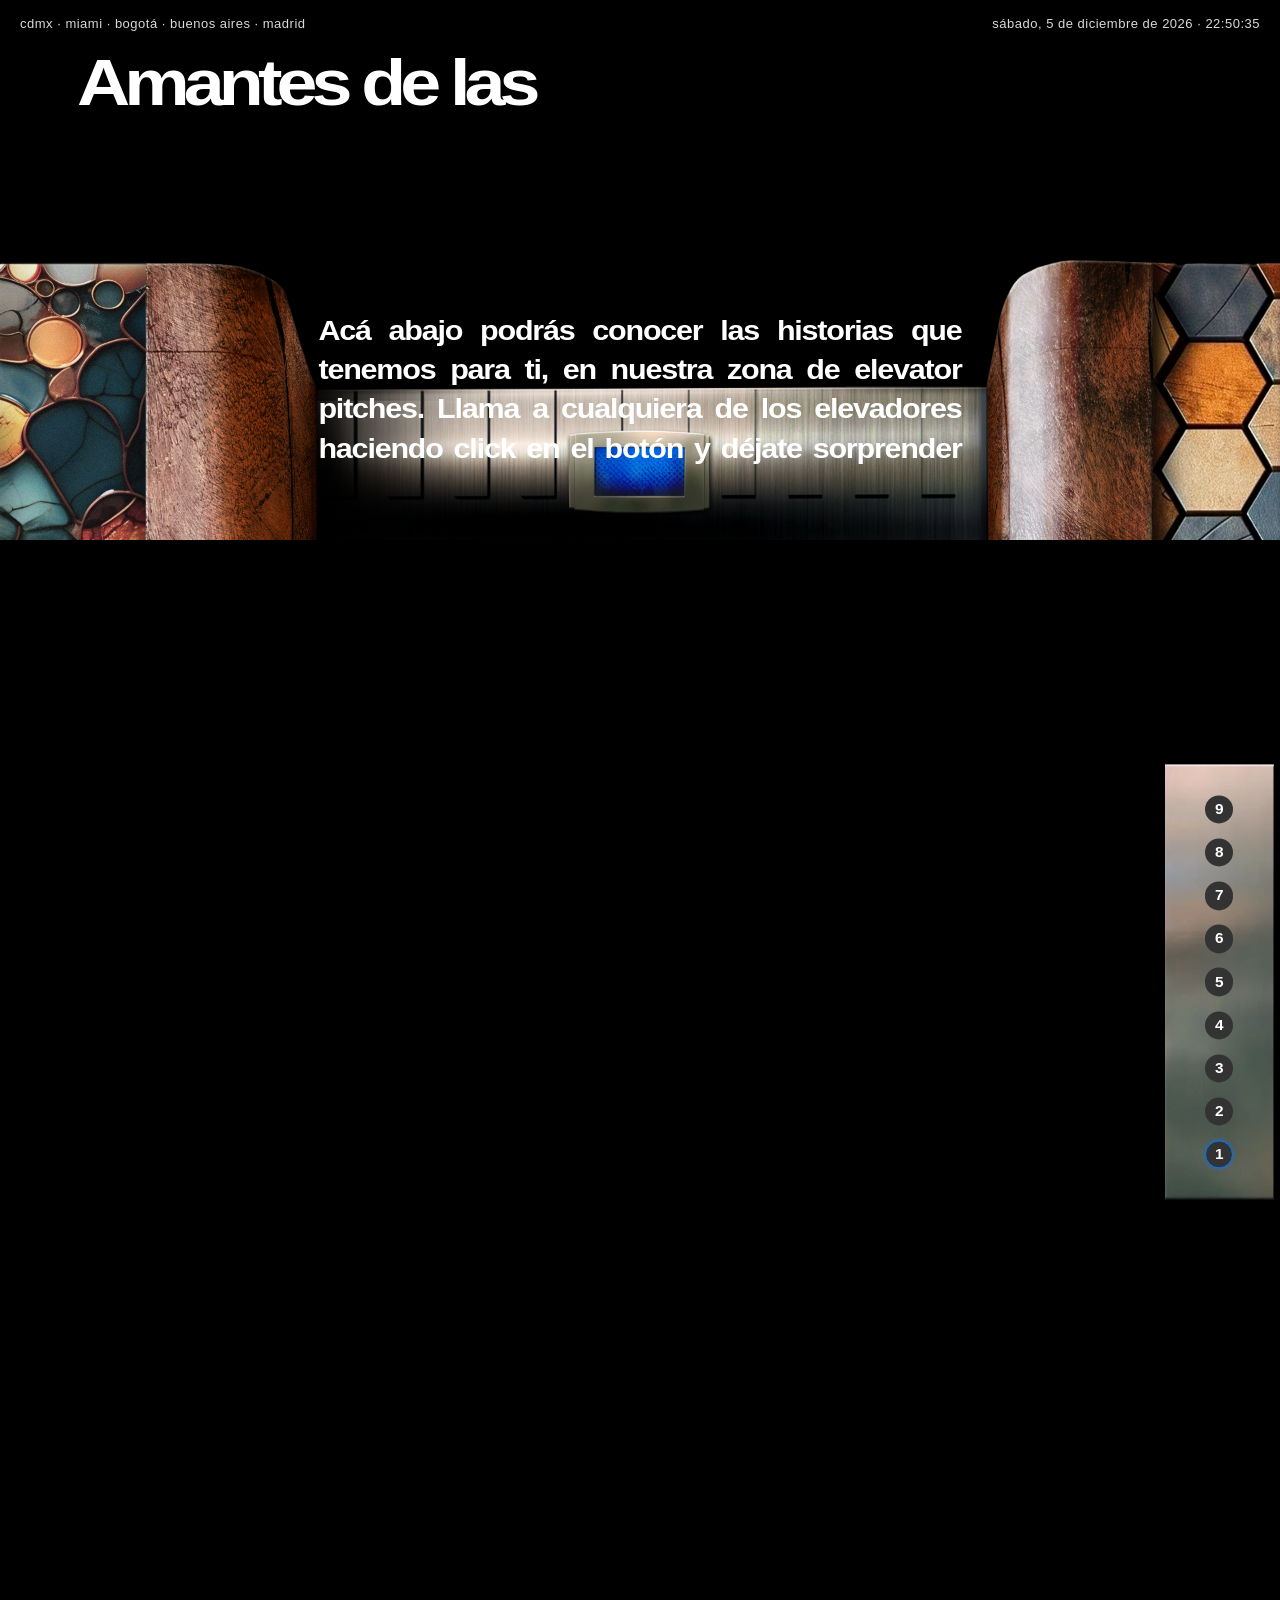
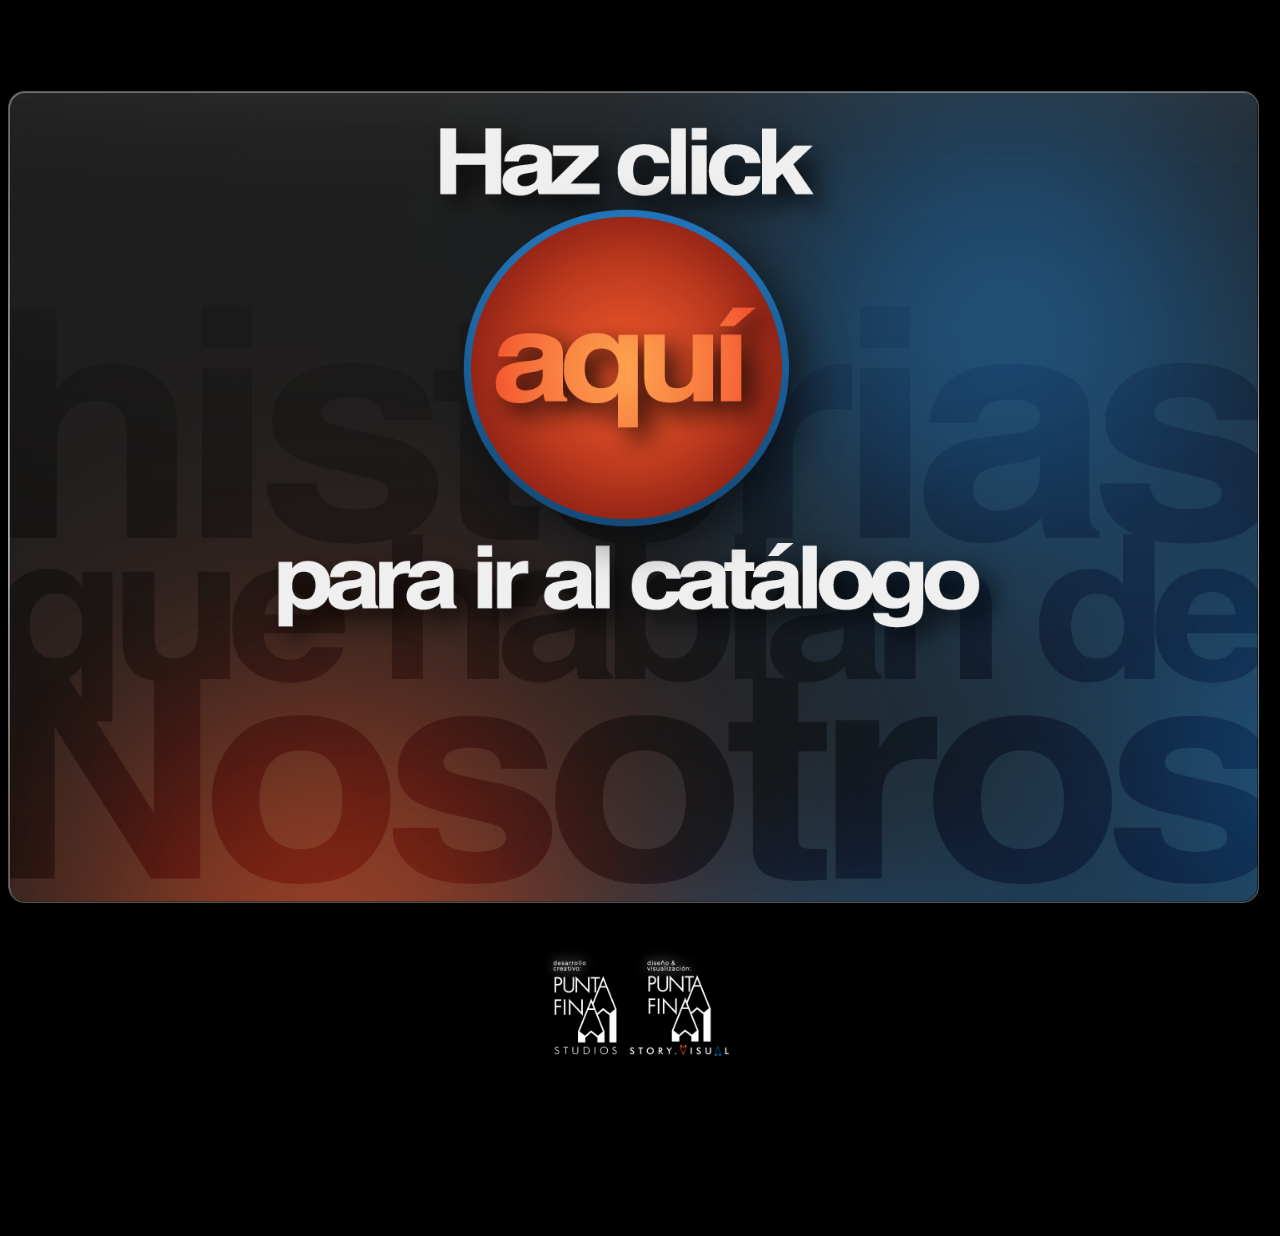
==== commit 01259d7f: "Fix Coyote VIP Vimeo ID: added missing digit" ====
--- a/amazon-col.html
+++ b/amazon-col.html
@@ -41,7 +41,7 @@
         <!-- Second Video -->
         <section class="video-section">
             <!-- Preloaded Videos for Amazon Col -->
-            <div id="video-1" class="floor-video active" data-vimeo-id="117863525"></div>
+            <div id="video-1" class="floor-video active" data-vimeo-id="1178635251"></div>
             <div id="video-2" class="floor-video" data-vimeo-id="1178636661"></div>
             <video id="video-3" class="floor-video" playsinline preload="metadata">
                 <source src="https://storyvisual.puntafinastudios.com/wp-content/uploads/2026/03/7-VIDEO-PITCH-TU-MEJOR-ERROR-Ascensor.mp4" type="video/mp4">
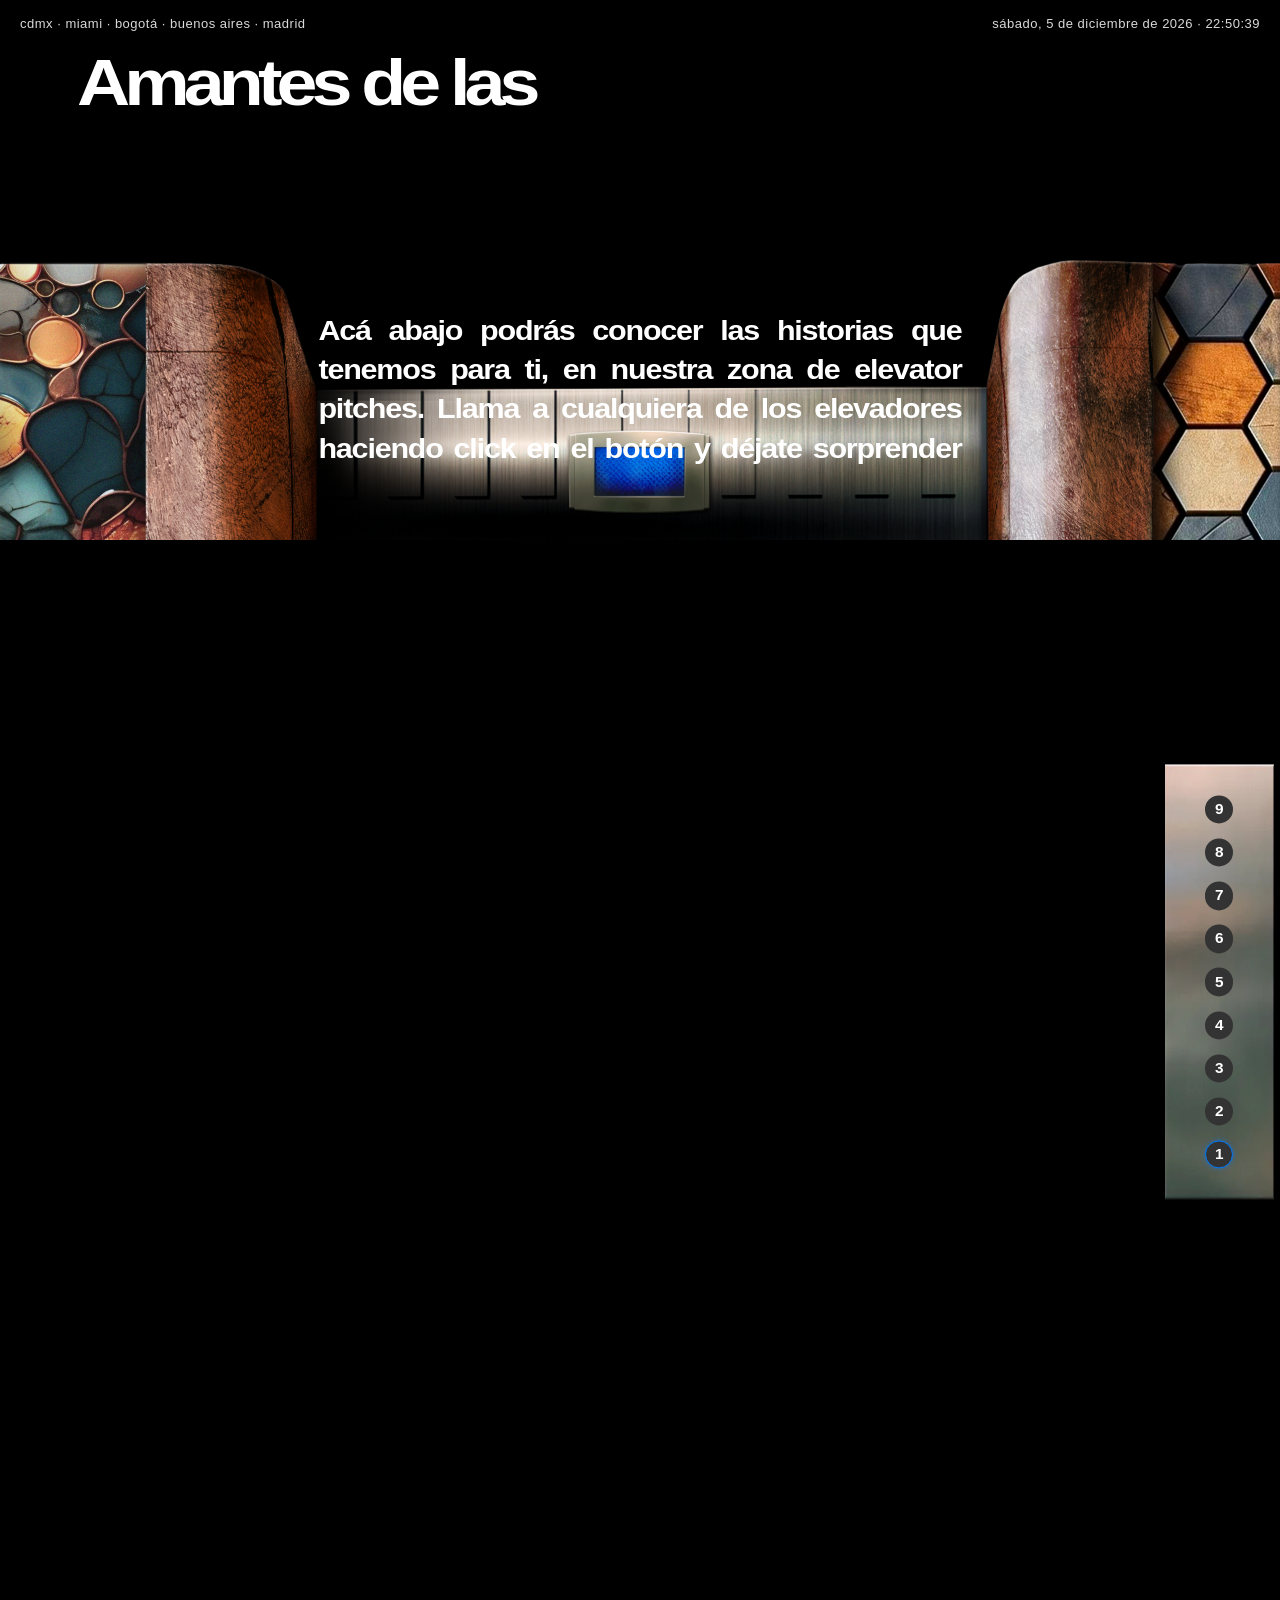
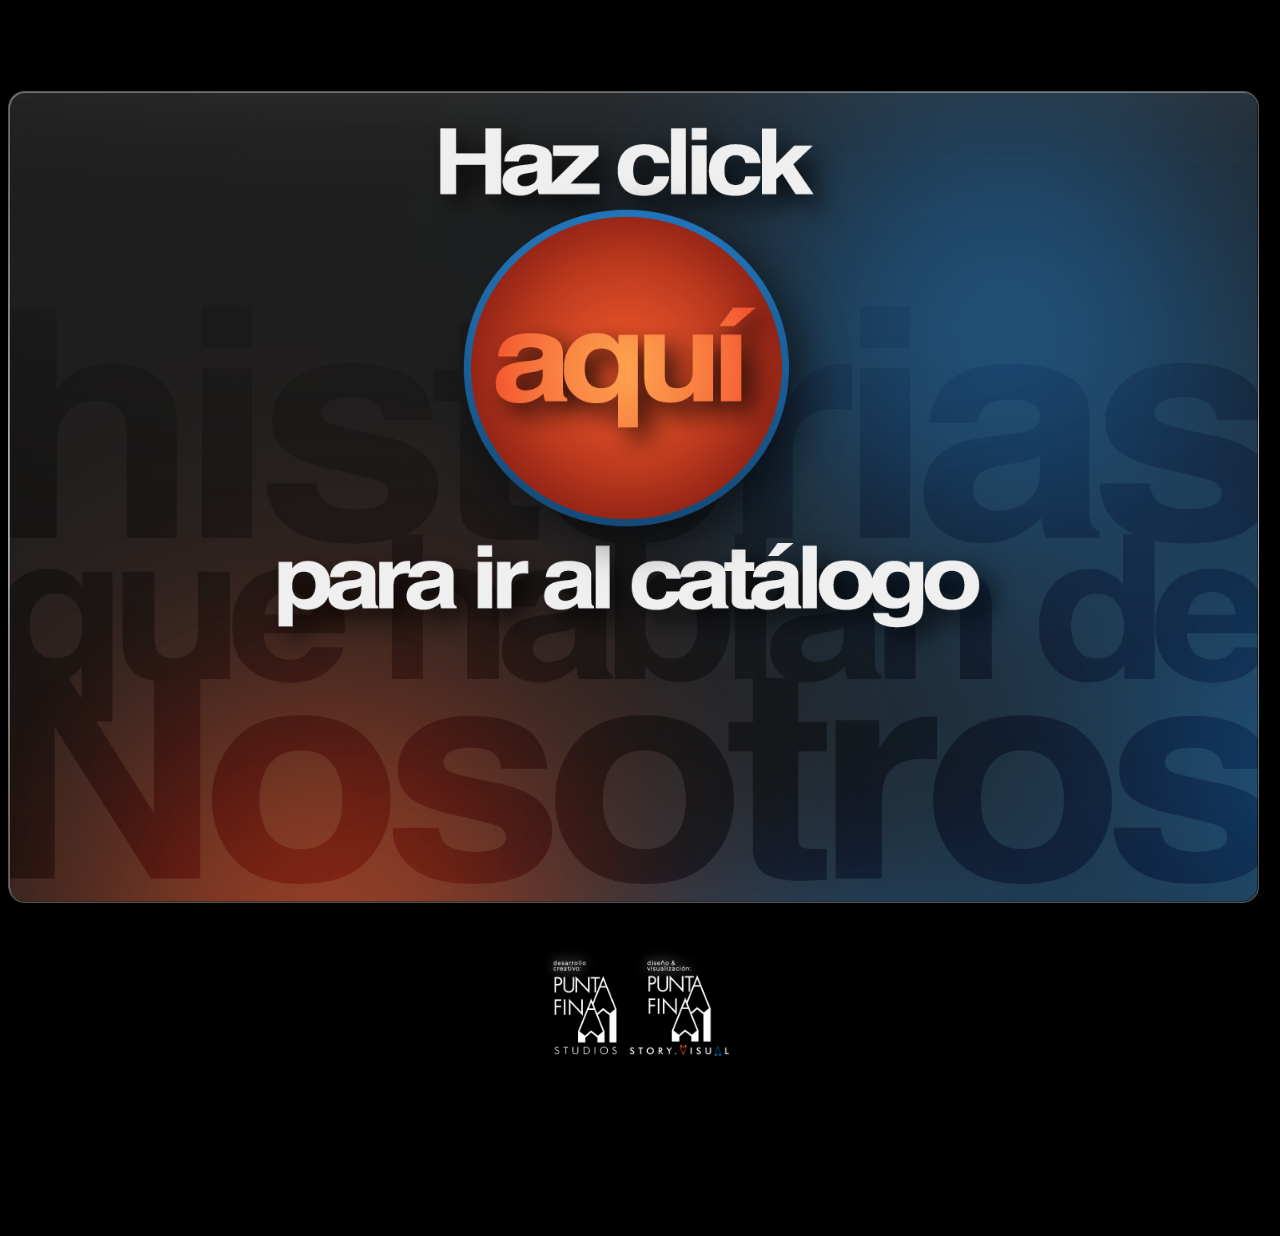
==== commit 08e3aaa2: "Revert Vimeo changes for Amazon Colombia" ====
--- a/amazon-col.html
+++ b/amazon-col.html
@@ -6,7 +6,6 @@
     <meta name="viewport" content="width=device-width, initial-scale=1.0">
     <title>Amazon Col</title>
     <link rel="stylesheet" href="styles.css?v=1.1">
-    <script src="https://player.vimeo.com/api/player.js"></script>
 </head>
 
 <body class="amazon-col-page">
@@ -41,15 +40,21 @@
         <!-- Second Video -->
         <section class="video-section">
             <!-- Preloaded Videos for Amazon Col -->
-            <div id="video-1" class="floor-video active" data-vimeo-id="1178635251"></div>
-            <div id="video-2" class="floor-video" data-vimeo-id="1178636661"></div>
+            <video id="video-1" class="floor-video active" playsinline preload="metadata">
+                <source src="https://storyvisual.puntafinastudios.com/wp-content/uploads/2026/03/VIDEO-PITCH-Roxana-RAUL.mp4" type="video/mp4">
+            </video>
+            <video id="video-2" class="floor-video" playsinline preload="metadata">
+                <source src="https://storyvisual.puntafinastudios.com/wp-content/uploads/2026/03/VIDEO-PITCH-La-Aeromoza-del-Presidente-RAUL.mp4" type="video/mp4">
+            </video>
             <video id="video-3" class="floor-video" playsinline preload="metadata">
                 <source src="https://storyvisual.puntafinastudios.com/wp-content/uploads/2026/03/7-VIDEO-PITCH-TU-MEJOR-ERROR-Ascensor.mp4" type="video/mp4">
             </video>
             <video id="video-4" class="floor-video" playsinline preload="metadata">
                 <source src="https://storyvisual.puntafinastudios.com/wp-content/uploads/2026/03/3-VIDEO-PITCH-DIARIO-DE-UN-CANALLA-Ascensor.mp4" type="video/mp4">
             </video>
-            <div id="video-5" class="floor-video" data-vimeo-id="1178637965"></div>
+            <video id="video-5" class="floor-video" playsinline preload="metadata">
+                <source src="https://storyvisual.puntafinastudios.com/wp-content/uploads/2026/03/8-VIDEO-PITCH-VOLVERTE-A-VER-Ascensor.mp4" type="video/mp4">
+            </video>
             <video id="video-6" class="floor-video" playsinline preload="metadata">
                 <source src="https://storyvisual.puntafinastudios.com/wp-content/uploads/2026/03/6-VIDEO-PITCH-SENUELO-Ascensor.mp4" type="video/mp4">
             </video>
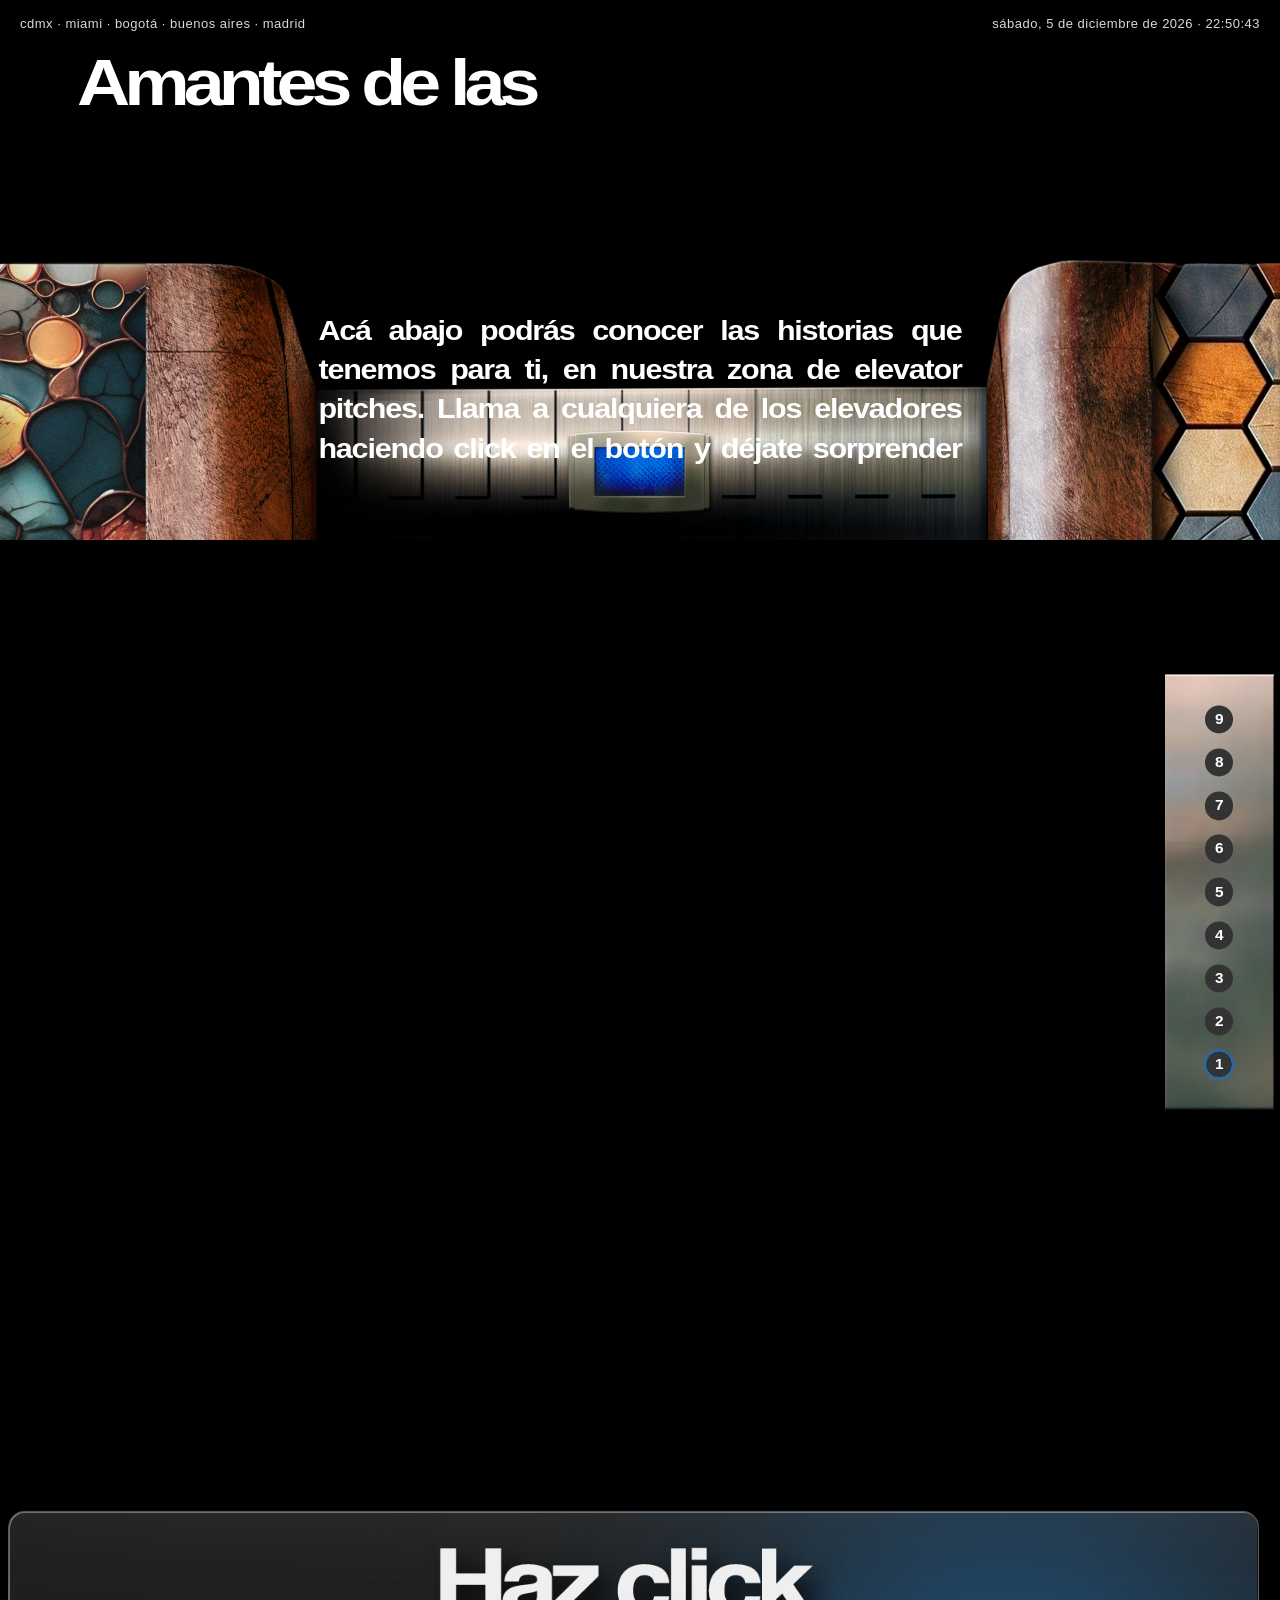
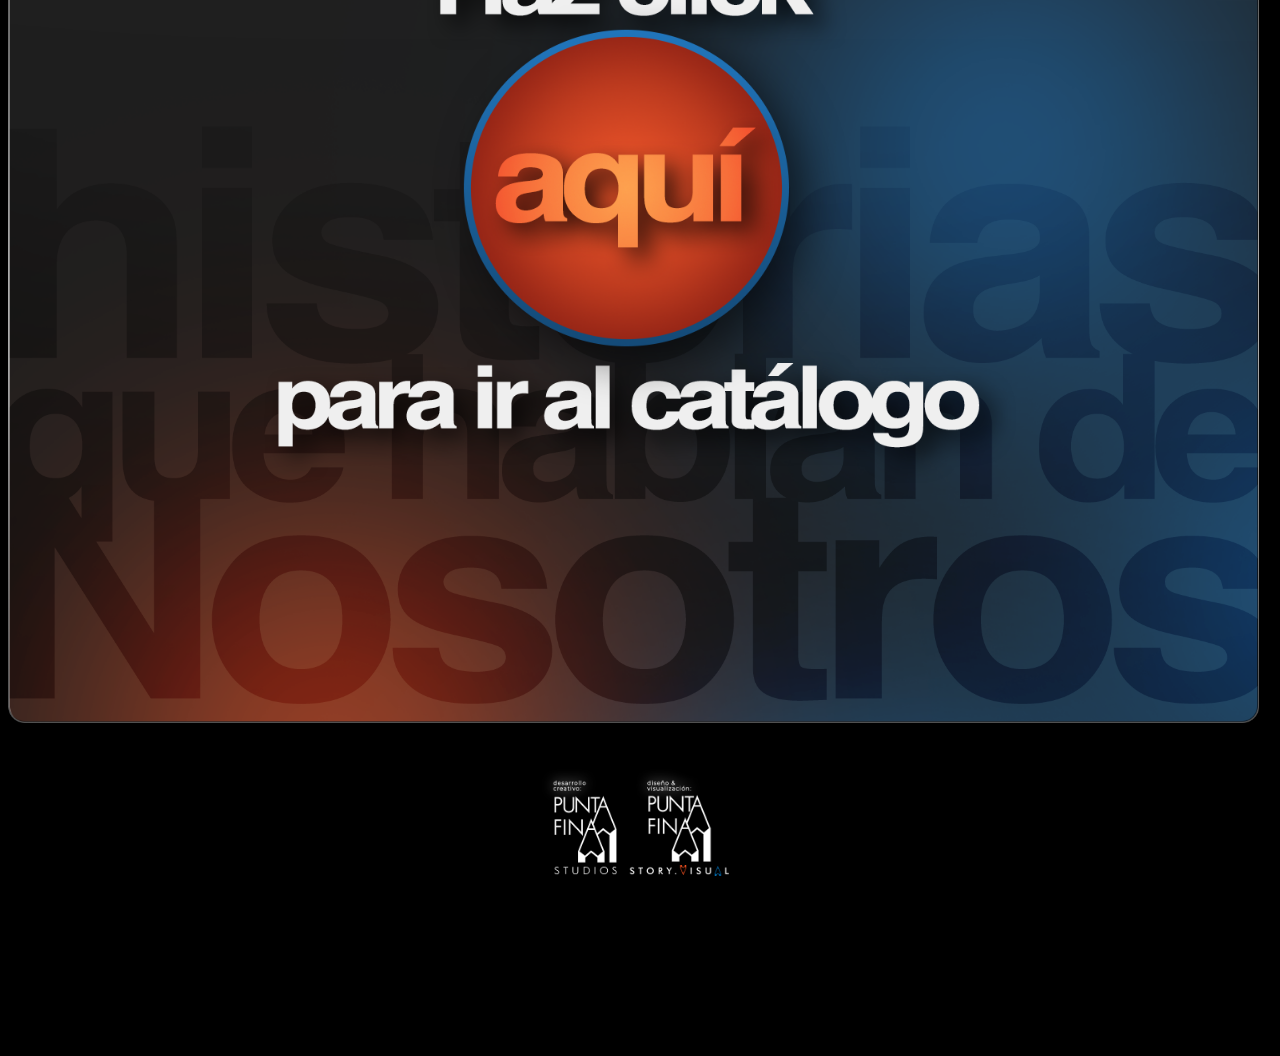
==== commit a2db4767: "Fix Vimeo iframe proportions globally and integrate controls=0" ====
--- a/amazon-col.html
+++ b/amazon-col.html
@@ -6,6 +6,7 @@
     <meta name="viewport" content="width=device-width, initial-scale=1.0">
     <title>Amazon Col</title>
     <link rel="stylesheet" href="styles.css?v=1.1">
+    <script src="https://player.vimeo.com/api/player.js"></script>
 </head>
 
 <body class="amazon-col-page">
@@ -39,34 +40,34 @@
 
         <!-- Second Video -->
         <section class="video-section">
-            <!-- Preloaded Videos for Amazon Col -->
-            <video id="video-1" class="floor-video active" playsinline preload="metadata">
-                <source src="https://storyvisual.puntafinastudios.com/wp-content/uploads/2026/03/VIDEO-PITCH-Roxana-RAUL.mp4" type="video/mp4">
-            </video>
-            <video id="video-2" class="floor-video" playsinline preload="metadata">
-                <source src="https://storyvisual.puntafinastudios.com/wp-content/uploads/2026/03/VIDEO-PITCH-La-Aeromoza-del-Presidente-RAUL.mp4" type="video/mp4">
-            </video>
-            <video id="video-3" class="floor-video" playsinline preload="metadata">
-                <source src="https://storyvisual.puntafinastudios.com/wp-content/uploads/2026/03/7-VIDEO-PITCH-TU-MEJOR-ERROR-Ascensor.mp4" type="video/mp4">
-            </video>
-            <video id="video-4" class="floor-video" playsinline preload="metadata">
-                <source src="https://storyvisual.puntafinastudios.com/wp-content/uploads/2026/03/3-VIDEO-PITCH-DIARIO-DE-UN-CANALLA-Ascensor.mp4" type="video/mp4">
-            </video>
-            <video id="video-5" class="floor-video" playsinline preload="metadata">
-                <source src="https://storyvisual.puntafinastudios.com/wp-content/uploads/2026/03/8-VIDEO-PITCH-VOLVERTE-A-VER-Ascensor.mp4" type="video/mp4">
-            </video>
-            <video id="video-6" class="floor-video" playsinline preload="metadata">
-                <source src="https://storyvisual.puntafinastudios.com/wp-content/uploads/2026/03/6-VIDEO-PITCH-SENUELO-Ascensor.mp4" type="video/mp4">
-            </video>
-            <video id="video-7" class="floor-video" playsinline preload="metadata">
-                <source src="https://storyvisual.puntafinastudios.com/wp-content/uploads/2026/03/11-VIDEO-PITCH-GUERRA-VERDE-Ascensor.mp4" type="video/mp4">
-            </video>
-            <video id="video-8" class="floor-video" playsinline preload="metadata">
-                <source src="https://storyvisual.puntafinastudios.com/wp-content/uploads/2026/03/12-VIDEO-PITCH-SIN-MATERIAL-PARA-PROTAGONISTA-Ascensor.mp4" type="video/mp4">
-            </video>
-            <video id="video-9" class="floor-video" playsinline preload="metadata">
-                <source src="https://storyvisual.puntafinastudios.com/wp-content/uploads/2026/03/13-VIDEO-PITCH-LO-QUE-VIENE-DESPUES-DEL-AMOR-Ascensor.mp4" type="video/mp4">
-            </video>
+            <!-- Preloaded Vimeo Iframes for Amazon Col -->
+            <div id="video-1" class="floor-video active">
+                <iframe src="https://player.vimeo.com/video/1178940504?api=1&background=0&controls=0" frameborder="0" allow="autoplay; fullscreen; picture-in-picture" allowfullscreen></iframe>
+            </div>
+            <div id="video-2" class="floor-video">
+                <iframe src="https://player.vimeo.com/video/1179696195?api=1&background=0&controls=0" frameborder="0" allow="autoplay; fullscreen; picture-in-picture" allowfullscreen></iframe>
+            </div>
+            <div id="video-3" class="floor-video">
+                <iframe src="https://player.vimeo.com/video/1179691593?api=1&background=0&controls=0" frameborder="0" allow="autoplay; fullscreen; picture-in-picture" allowfullscreen></iframe>
+            </div>
+            <div id="video-4" class="floor-video">
+                <iframe src="https://player.vimeo.com/video/1179691724?api=1&background=0&controls=0" frameborder="0" allow="autoplay; fullscreen; picture-in-picture" allowfullscreen></iframe>
+            </div>
+            <div id="video-5" class="floor-video">
+                <iframe src="https://player.vimeo.com/video/1179691920?api=1&background=0&controls=0" frameborder="0" allow="autoplay; fullscreen; picture-in-picture" allowfullscreen></iframe>
+            </div>
+            <div id="video-6" class="floor-video">
+                <iframe src="https://player.vimeo.com/video/1179691868?api=1&background=0&controls=0" frameborder="0" allow="autoplay; fullscreen; picture-in-picture" allowfullscreen></iframe>
+            </div>
+            <div id="video-7" class="floor-video">
+                <iframe src="https://player.vimeo.com/video/1179732889?api=1&background=0&controls=0" frameborder="0" allow="autoplay; fullscreen; picture-in-picture" allowfullscreen></iframe>
+            </div>
+            <div id="video-8" class="floor-video">
+                <iframe src="https://player.vimeo.com/video/1179691899?api=1&background=0&controls=0" frameborder="0" allow="autoplay; fullscreen; picture-in-picture" allowfullscreen></iframe>
+            </div>
+            <div id="video-9" class="floor-video">
+                <iframe src="https://player.vimeo.com/video/1179691831?api=1&background=0&controls=0" frameborder="0" allow="autoplay; fullscreen; picture-in-picture" allowfullscreen></iframe>
+            </div>
 
             <!-- Video Progress Bar -->
             <div class="video-progress-container">
--- a/styles.css
+++ b/styles.css
@@ -237,7 +237,7 @@
     width: 100%;
     margin: 0;
     line-height: 0;
-    min-height: 100vh;
+    aspect-ratio: 16 / 9;
 }
 
 .floor-video {
@@ -252,12 +252,15 @@
 }
 
 div.floor-video {
+    width: 100%;
     height: 100%;
 }
 
 .floor-video iframe {
     width: 100% !important;
     height: 100% !important;
+    border: none;
+    pointer-events: none;
 }
 
 .floor-video.active {
@@ -368,6 +371,10 @@
     height: 44vw;
 }
 
+.control-panel.six-floors {
+    height: 25vw;
+}
+
 .panel-bg {
     width: 100%;
     height: 100%;
@@ -395,6 +402,7 @@
 .nine-floors .panel-buttons { padding: 15% 0; }
 .ten-floors .panel-buttons { padding: 12% 0; }
 .eleven-floors .panel-buttons { padding: 14% 0; }
+.six-floors .panel-buttons { padding: 15% 0; }
 
 .elevator-btn {
     width: 2.2vw;
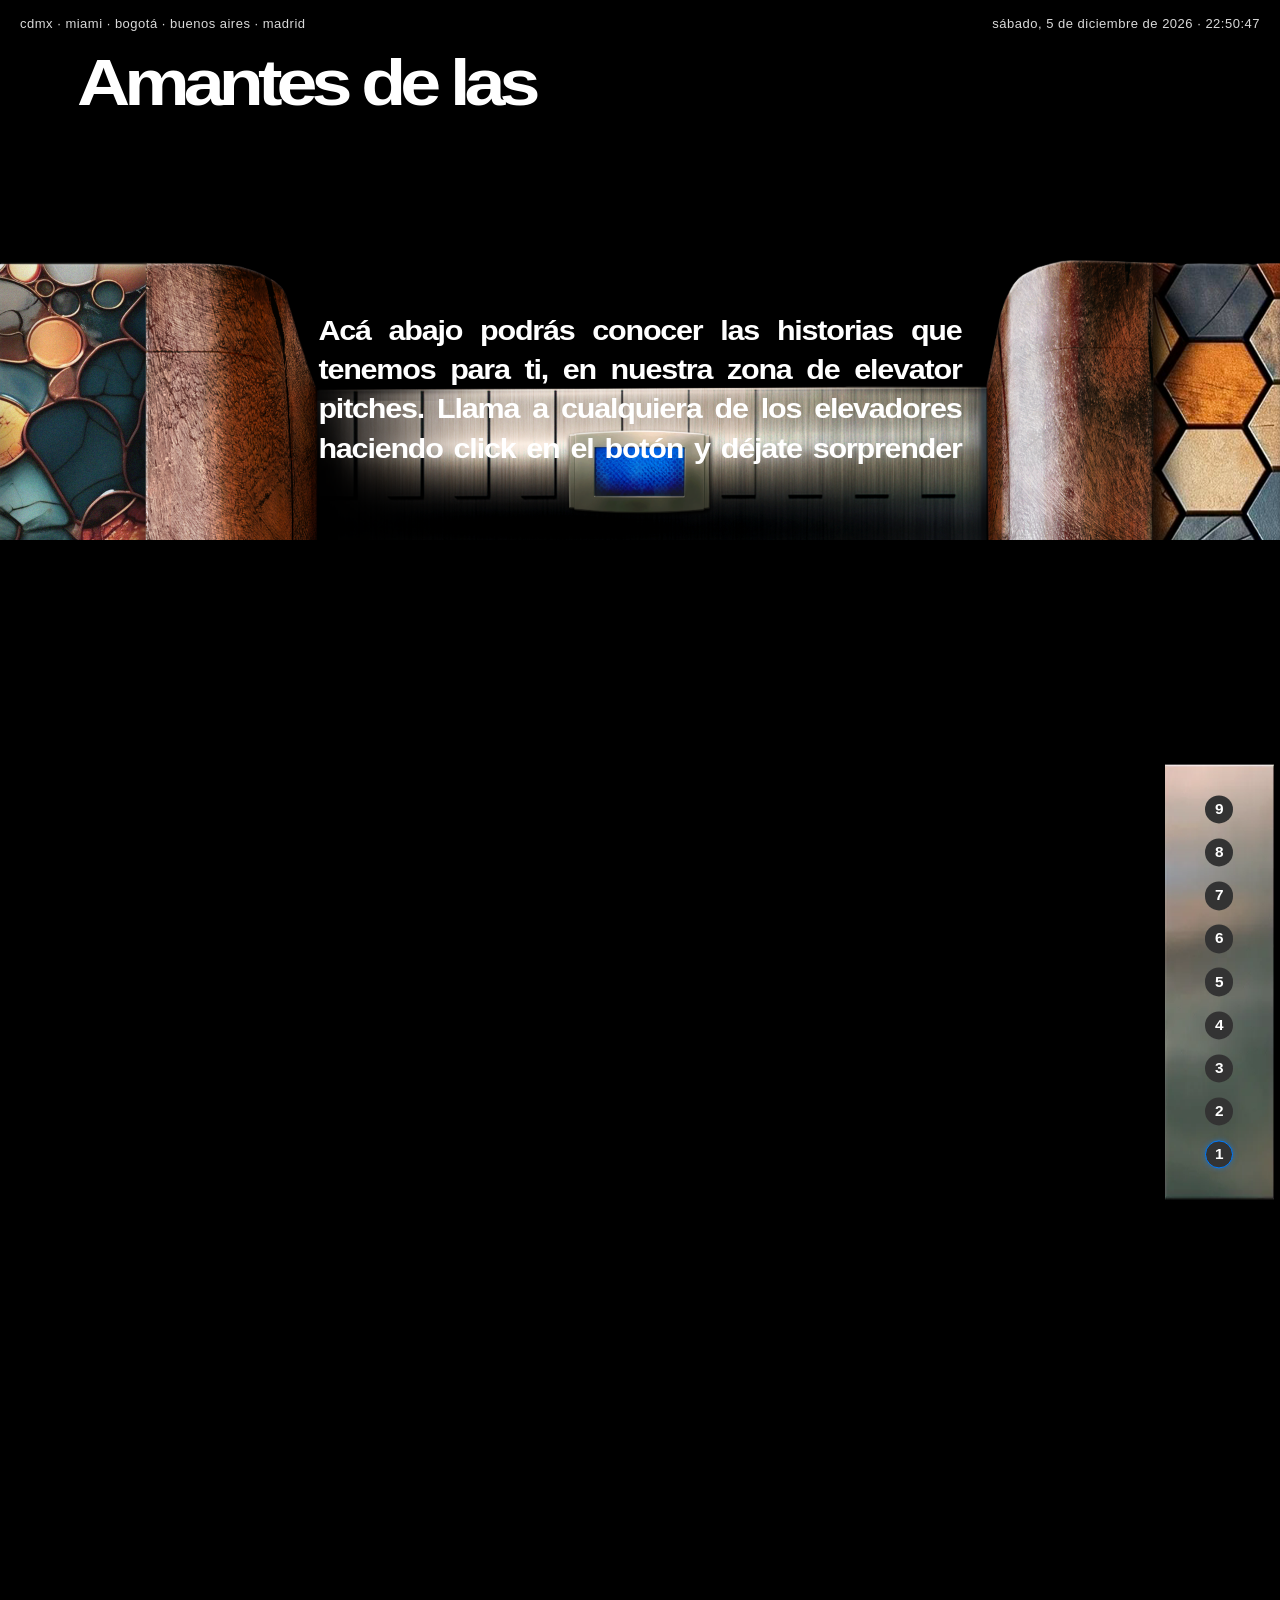
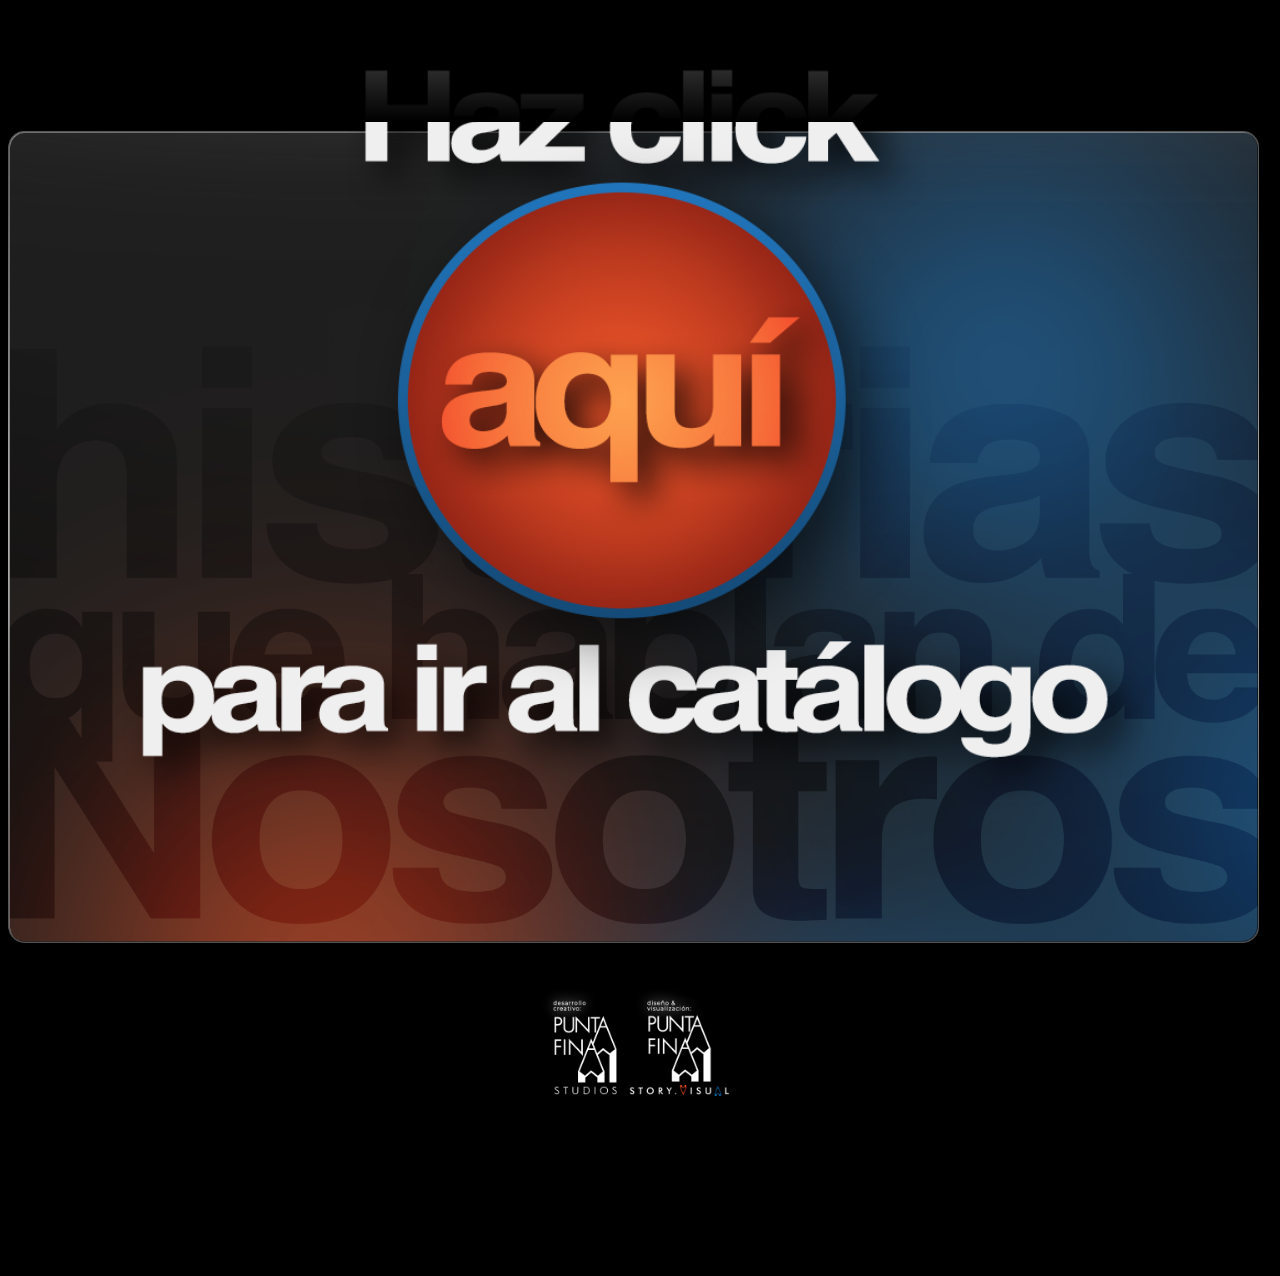
==== commit dffb0361: "Perf: Implemented Lazy Loading for Vimeo iframes to drastically reduce initial page load times" ====
--- a/amazon-col.html
+++ b/amazon-col.html
@@ -45,28 +45,28 @@
                 <iframe src="https://player.vimeo.com/video/1178940504?api=1&background=0&controls=0" frameborder="0" allow="autoplay; fullscreen; picture-in-picture" allowfullscreen></iframe>
             </div>
             <div id="video-2" class="floor-video">
-                <iframe src="https://player.vimeo.com/video/1179696195?api=1&background=0&controls=0" frameborder="0" allow="autoplay; fullscreen; picture-in-picture" allowfullscreen></iframe>
+                <iframe data-src="https://player.vimeo.com/video/1179696195?api=1&background=0&controls=0" frameborder="0" allow="autoplay; fullscreen; picture-in-picture" allowfullscreen></iframe>
             </div>
             <div id="video-3" class="floor-video">
-                <iframe src="https://player.vimeo.com/video/1179691593?api=1&background=0&controls=0" frameborder="0" allow="autoplay; fullscreen; picture-in-picture" allowfullscreen></iframe>
+                <iframe data-src="https://player.vimeo.com/video/1179691593?api=1&background=0&controls=0" frameborder="0" allow="autoplay; fullscreen; picture-in-picture" allowfullscreen></iframe>
             </div>
             <div id="video-4" class="floor-video">
-                <iframe src="https://player.vimeo.com/video/1179691724?api=1&background=0&controls=0" frameborder="0" allow="autoplay; fullscreen; picture-in-picture" allowfullscreen></iframe>
+                <iframe data-src="https://player.vimeo.com/video/1179691724?api=1&background=0&controls=0" frameborder="0" allow="autoplay; fullscreen; picture-in-picture" allowfullscreen></iframe>
             </div>
             <div id="video-5" class="floor-video">
-                <iframe src="https://player.vimeo.com/video/1179691920?api=1&background=0&controls=0" frameborder="0" allow="autoplay; fullscreen; picture-in-picture" allowfullscreen></iframe>
+                <iframe data-src="https://player.vimeo.com/video/1179691920?api=1&background=0&controls=0" frameborder="0" allow="autoplay; fullscreen; picture-in-picture" allowfullscreen></iframe>
             </div>
             <div id="video-6" class="floor-video">
-                <iframe src="https://player.vimeo.com/video/1179691868?api=1&background=0&controls=0" frameborder="0" allow="autoplay; fullscreen; picture-in-picture" allowfullscreen></iframe>
+                <iframe data-src="https://player.vimeo.com/video/1179691868?api=1&background=0&controls=0" frameborder="0" allow="autoplay; fullscreen; picture-in-picture" allowfullscreen></iframe>
             </div>
             <div id="video-7" class="floor-video">
-                <iframe src="https://player.vimeo.com/video/1179732889?api=1&background=0&controls=0" frameborder="0" allow="autoplay; fullscreen; picture-in-picture" allowfullscreen></iframe>
+                <iframe data-src="https://player.vimeo.com/video/1179732889?api=1&background=0&controls=0" frameborder="0" allow="autoplay; fullscreen; picture-in-picture" allowfullscreen></iframe>
             </div>
             <div id="video-8" class="floor-video">
-                <iframe src="https://player.vimeo.com/video/1179691899?api=1&background=0&controls=0" frameborder="0" allow="autoplay; fullscreen; picture-in-picture" allowfullscreen></iframe>
+                <iframe data-src="https://player.vimeo.com/video/1179691899?api=1&background=0&controls=0" frameborder="0" allow="autoplay; fullscreen; picture-in-picture" allowfullscreen></iframe>
             </div>
             <div id="video-9" class="floor-video">
-                <iframe src="https://player.vimeo.com/video/1179691831?api=1&background=0&controls=0" frameborder="0" allow="autoplay; fullscreen; picture-in-picture" allowfullscreen></iframe>
+                <iframe data-src="https://player.vimeo.com/video/1179691831?api=1&background=0&controls=0" frameborder="0" allow="autoplay; fullscreen; picture-in-picture" allowfullscreen></iframe>
             </div>
 
             <!-- Video Progress Bar -->
--- a/styles.css
+++ b/styles.css
@@ -156,7 +156,7 @@
     position: relative;
     width: 100%;
     overflow: visible;
-    margin-top: 250px;
+    margin-top: 290px;
     margin-bottom: 300px; /* Added padding for logos */
     z-index: 10;
     background-color: #000;
@@ -166,11 +166,11 @@
 .base-section::before {
     content: "";
     position: absolute;
-    top: -250px;
+    top: -290px;
     /* Start higher above the section */
     left: 0;
     width: 100%;
-    height: 250px;
+    height: 290px;
     background: linear-gradient(to top, #000, transparent);
     pointer-events: none;
     z-index: 100;
@@ -219,16 +219,17 @@
 
 .base-text-overlay {
     position: relative;
-    width: 55%;
-    max-width: 650px;
+    width: 100%;
+    max-width: 1300px;
     margin: 0 auto;
     display: block !important;
+    transform: scale(1.1); /* Slight additional scale to feel really large */
 }
 
 .amazon-mx-page .base-text-overlay,
 .amazon-col-page .base-text-overlay {
-    width: 80%;
-    max-width: 1040px; /* Reduced by 20% from 1300px */
+    width: 100%;
+    max-width: 1600px;
     margin-top: 200px; /* Lowered by 200px total */
 }
 
@@ -237,7 +238,7 @@
     width: 100%;
     margin: 0;
     line-height: 0;
-    aspect-ratio: 16 / 9;
+    min-height: 100vh;
 }
 
 .floor-video {
@@ -253,7 +254,8 @@
 
 div.floor-video {
     width: 100%;
-    height: 100%;
+    height: auto;
+    aspect-ratio: 16 / 9;
 }
 
 .floor-video iframe {
@@ -261,6 +263,8 @@
     height: 100% !important;
     border: none;
     pointer-events: none;
+    transform: scale(1.18);
+    transform-origin: top center;
 }
 
 .floor-video.active {
@@ -270,8 +274,8 @@
 
 .video-controls {
     position: absolute;
-    bottom: -180px;
-    /* Matches original requested vertical offset */
+    bottom: -280px;
+    /* Lowered by an additional 20px as requested */
     left: 50%;
     transform: translateX(-50%);
     z-index: 30;
@@ -292,7 +296,7 @@
 
 .video-progress-container {
     position: absolute;
-    bottom: -90px; /* Positioned above the playback controls */
+    bottom: -190px; /* Positioned above the playback controls, lowered to match */
     left: 50%;
     transform: translateX(-50%);
     width: 60%;
